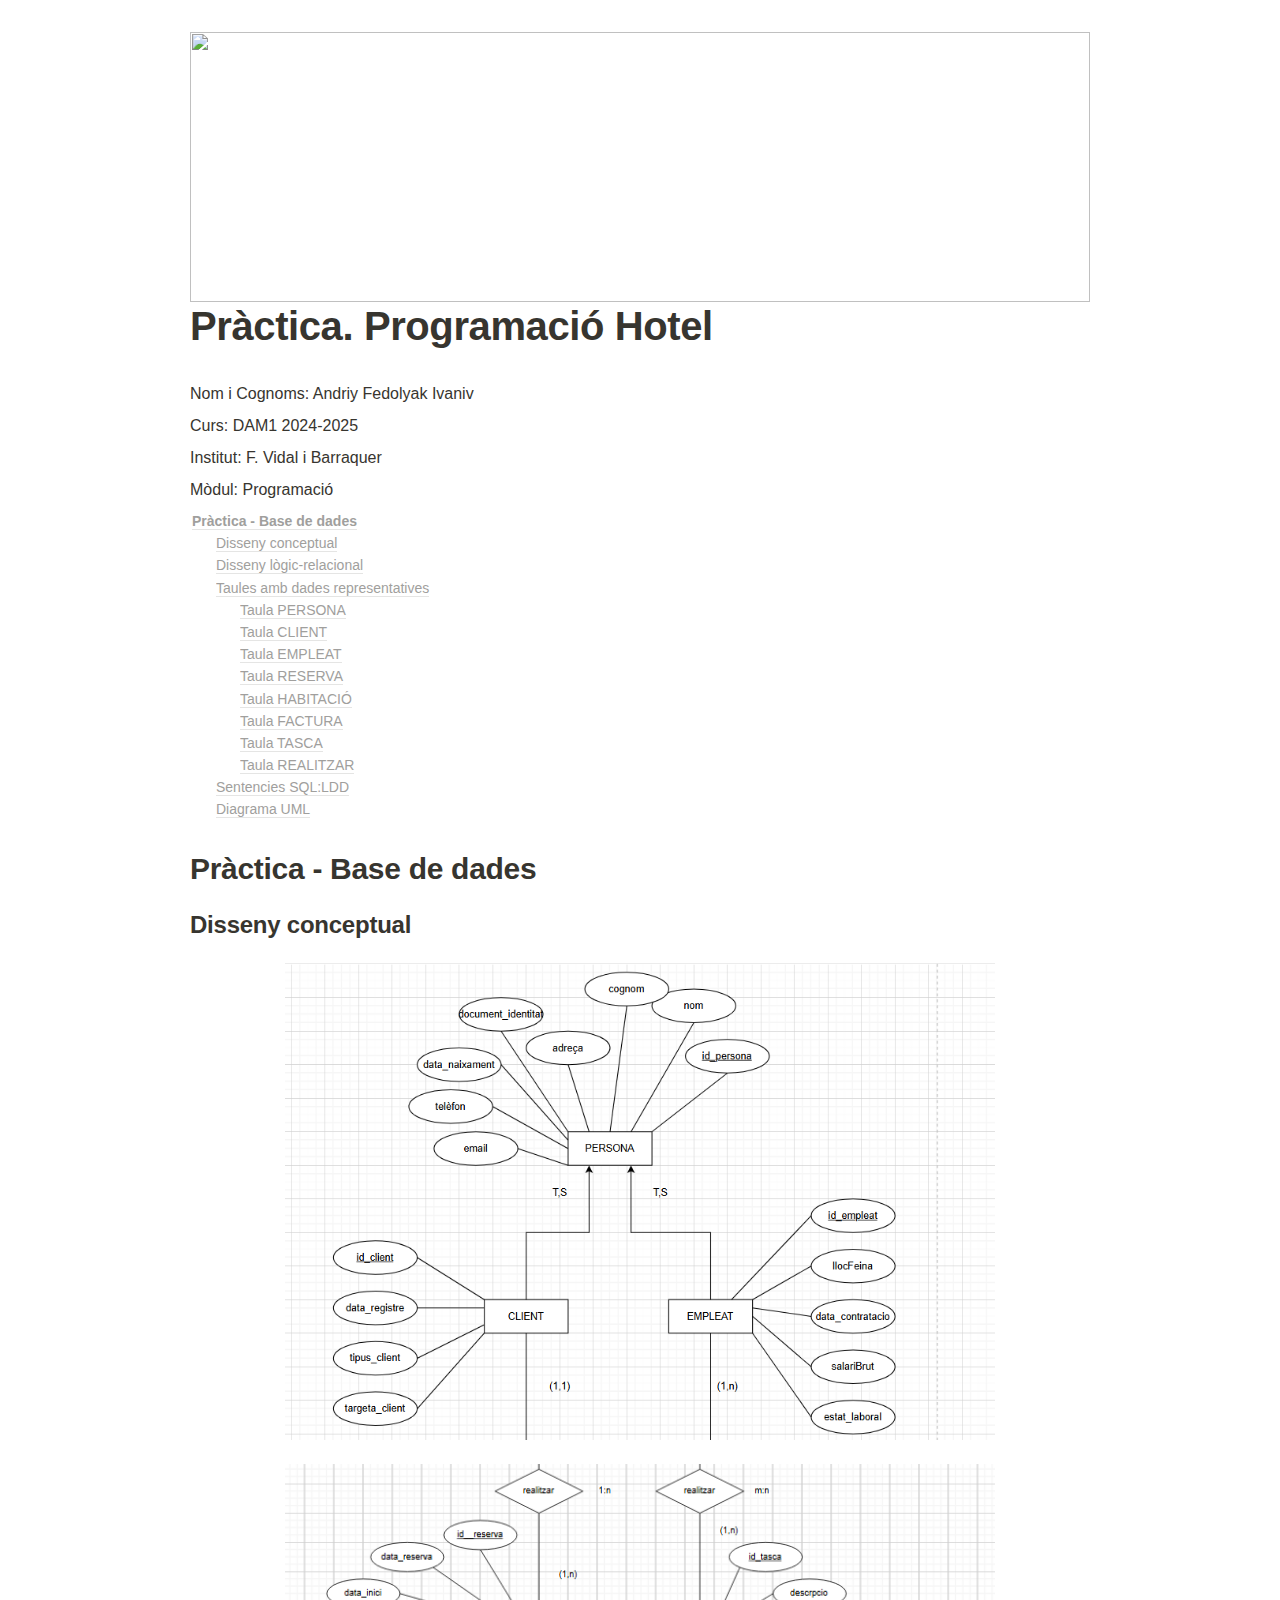
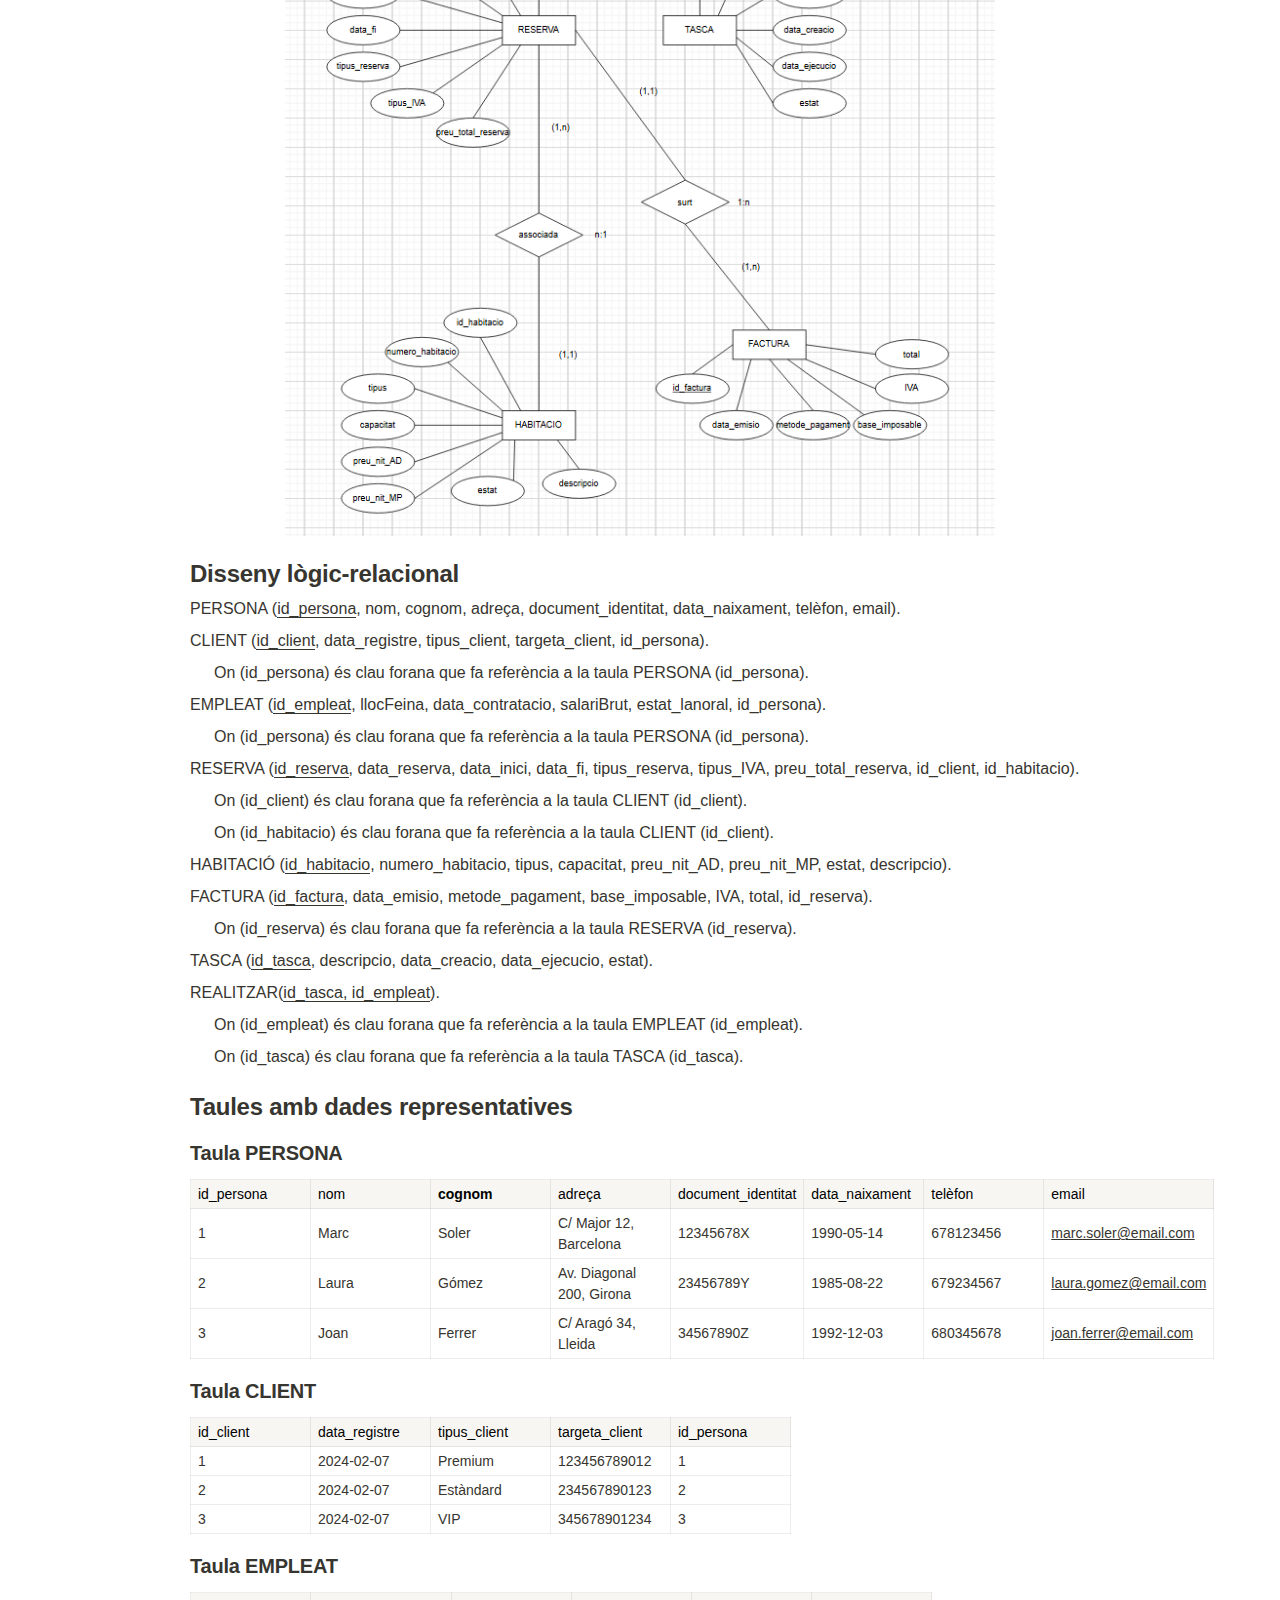
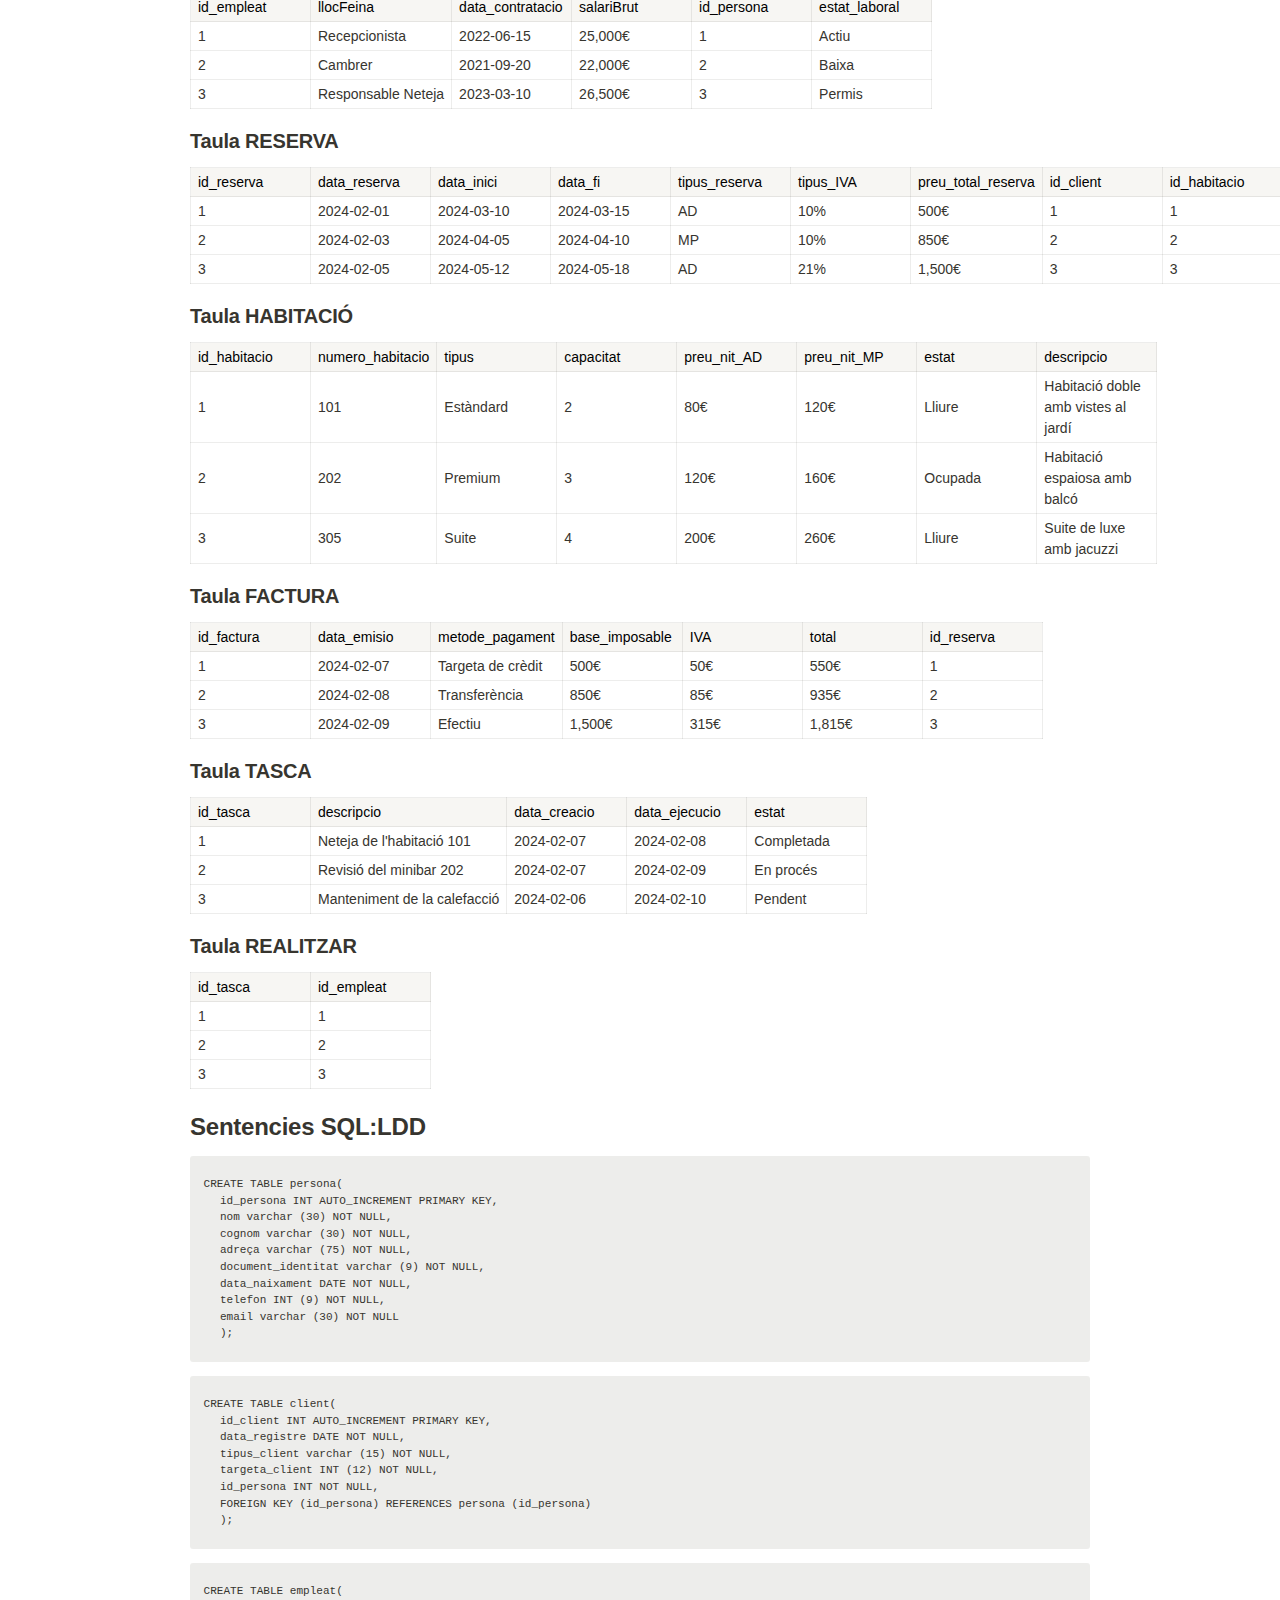
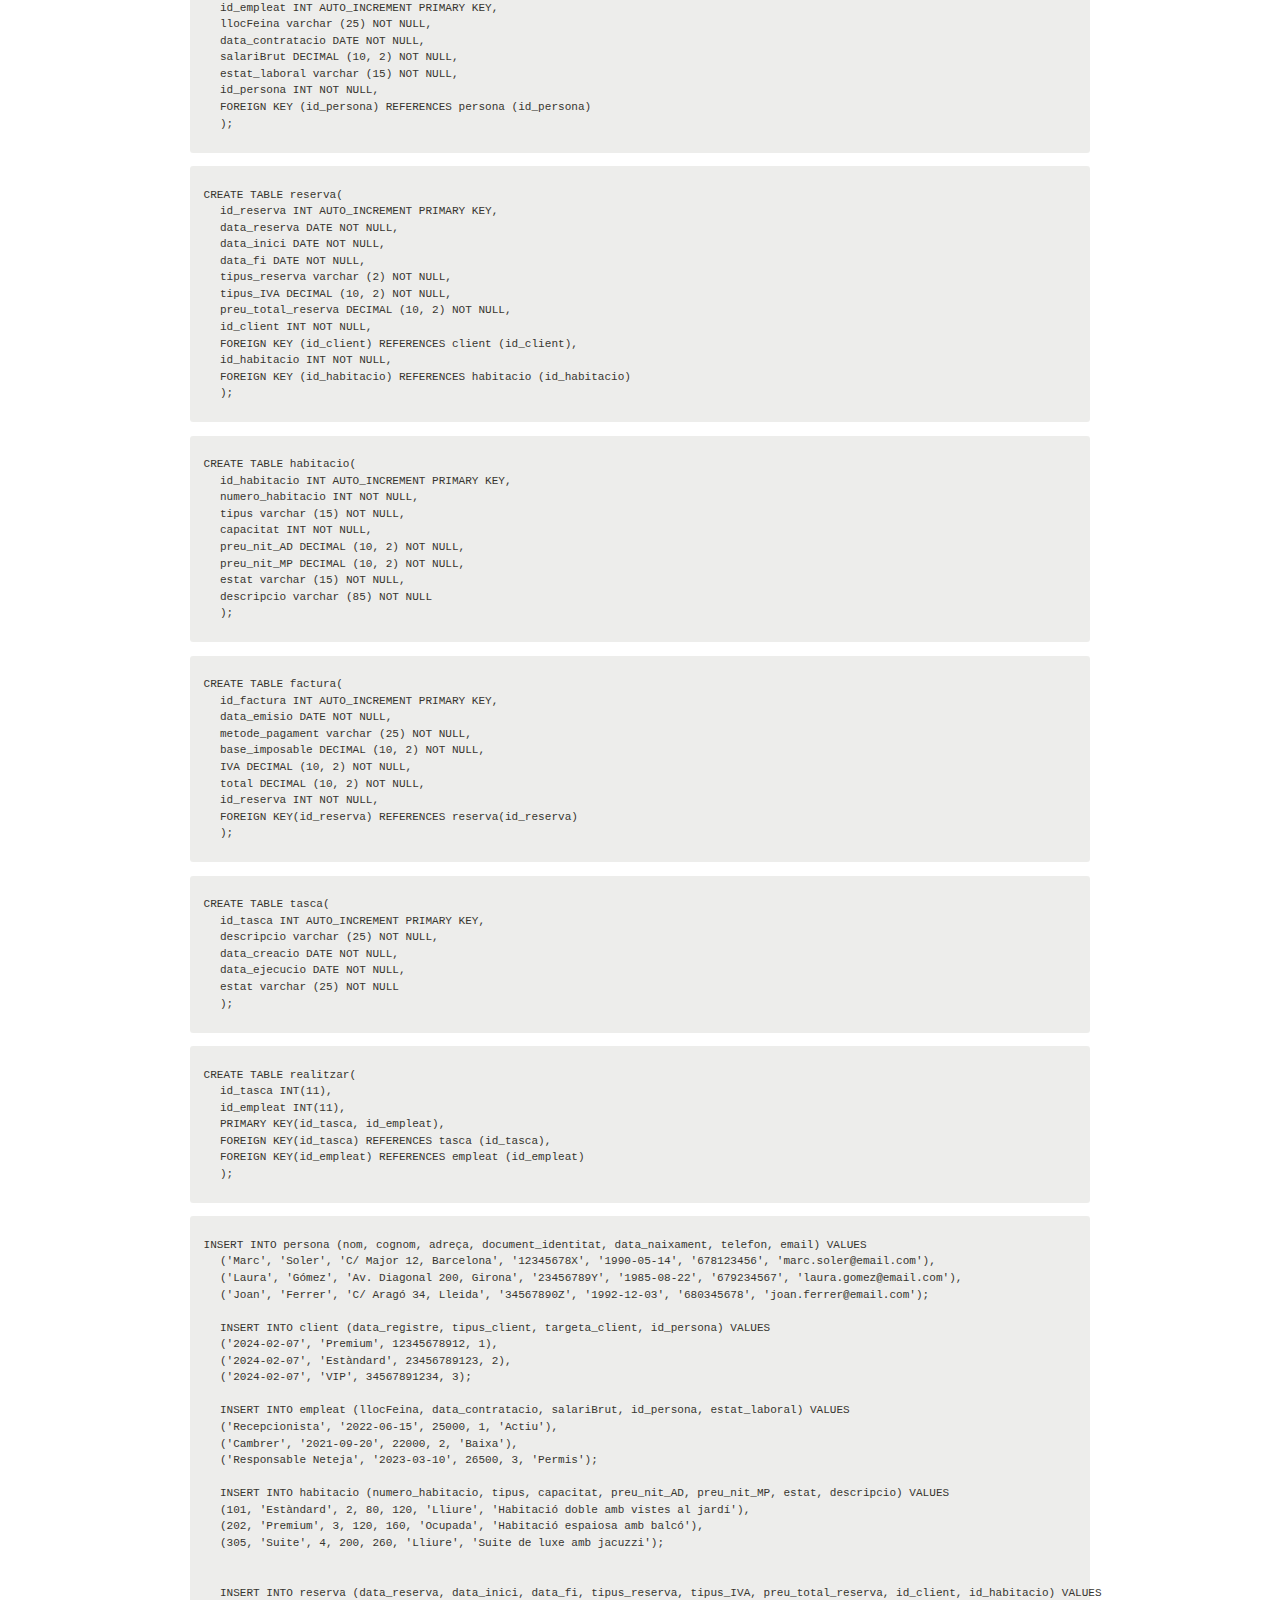
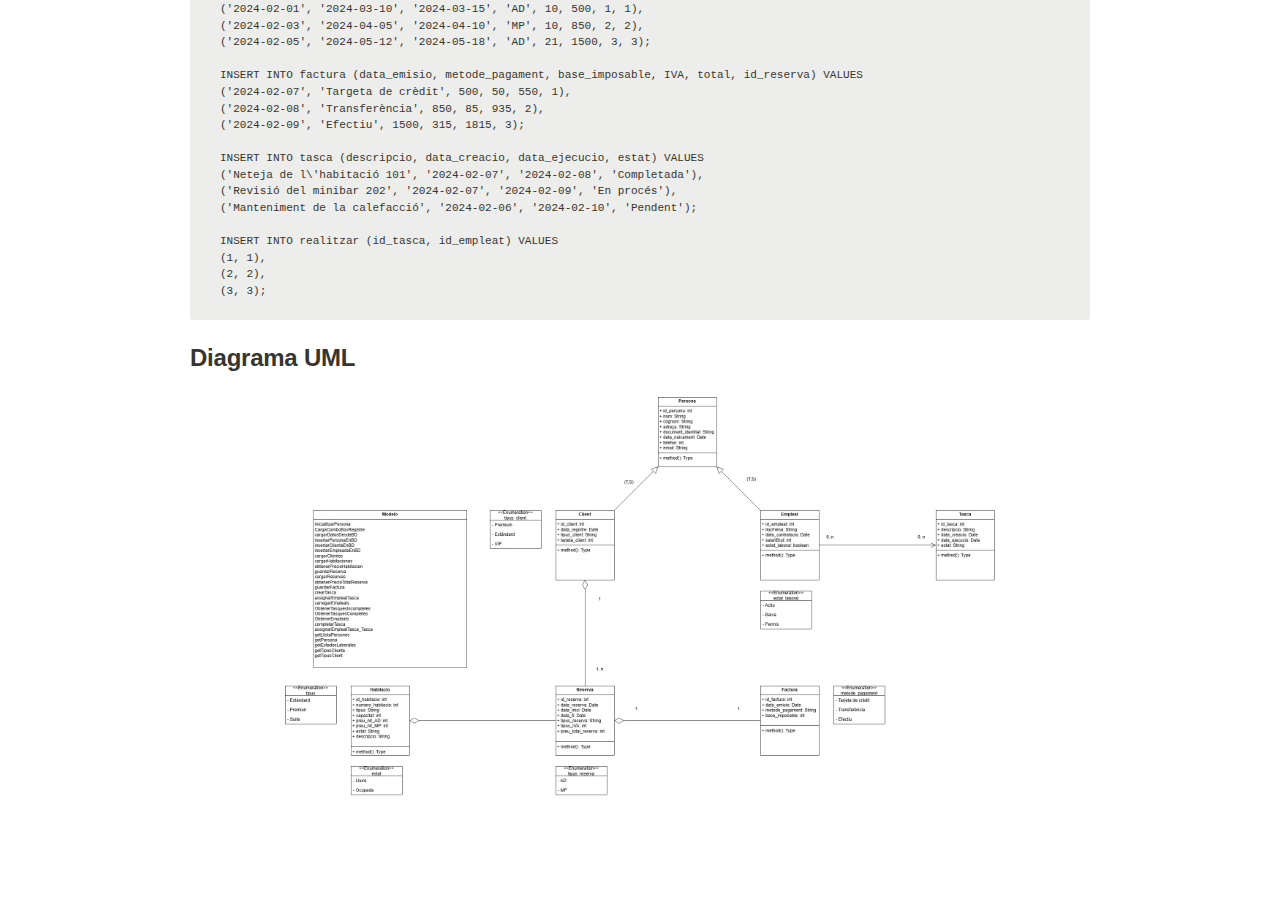
==== base_de_datos.html @ 5a4e7522 "Add files via upload" ====
<html><head><meta http-equiv="Content-Type" content="text/html; charset=utf-8"/><title>Pràctica. Programació Hotel</title><style>
	/* cspell:disable-file */
	/* webkit printing magic: print all background colors */
	html {
		-webkit-print-color-adjust: exact;
	}
	* {
		box-sizing: border-box;
		-webkit-print-color-adjust: exact;
	}
	
	html,
	body {
		margin: 0;
		padding: 0;
	}
	@media only screen {
		body {
			margin: 2em auto;
			max-width: 900px;
			color: rgb(55, 53, 47);
		}
	}
	
	body {
		line-height: 1.5;
		white-space: pre-wrap;
	}
	
	a,
	a.visited {
		color: inherit;
		text-decoration: underline;
	}
	
	.pdf-relative-link-path {
		font-size: 80%;
		color: #444;
	}
	
	h1,
	h2,
	h3 {
		letter-spacing: -0.01em;
		line-height: 1.2;
		font-weight: 600;
		margin-bottom: 0;
	}
	
	.page-title {
		font-size: 2.5rem;
		font-weight: 700;
		margin-top: 0;
		margin-bottom: 0.75em;
	}
	
	h1 {
		font-size: 1.875rem;
		margin-top: 1.875rem;
	}
	
	h2 {
		font-size: 1.5rem;
		margin-top: 1.5rem;
	}
	
	h3 {
		font-size: 1.25rem;
		margin-top: 1.25rem;
	}
	
	.source {
		border: 1px solid #ddd;
		border-radius: 3px;
		padding: 1.5em;
		word-break: break-all;
	}
	
	.callout {
		border-radius: 3px;
		padding: 1rem;
	}
	
	figure {
		margin: 1.25em 0;
		page-break-inside: avoid;
	}
	
	figcaption {
		opacity: 0.5;
		font-size: 85%;
		margin-top: 0.5em;
	}
	
	mark {
		background-color: transparent;
	}
	
	.indented {
		padding-left: 1.5em;
	}
	
	hr {
		background: transparent;
		display: block;
		width: 100%;
		height: 1px;
		visibility: visible;
		border: none;
		border-bottom: 1px solid rgba(55, 53, 47, 0.09);
	}
	
	img {
		max-width: 100%;
	}
	
	@media only print {
		img {
			max-height: 100vh;
			object-fit: contain;
		}
	}
	
	@page {
		margin: 1in;
	}
	
	.collection-content {
		font-size: 0.875rem;
	}
	
	.column-list {
		display: flex;
		justify-content: space-between;
	}
	
	.column {
		padding: 0 1em;
	}
	
	.column:first-child {
		padding-left: 0;
	}
	
	.column:last-child {
		padding-right: 0;
	}
	
	.table_of_contents-item {
		display: block;
		font-size: 0.875rem;
		line-height: 1.3;
		padding: 0.125rem;
	}
	
	.table_of_contents-indent-1 {
		margin-left: 1.5rem;
	}
	
	.table_of_contents-indent-2 {
		margin-left: 3rem;
	}
	
	.table_of_contents-indent-3 {
		margin-left: 4.5rem;
	}
	
	.table_of_contents-link {
		text-decoration: none;
		opacity: 0.7;
		border-bottom: 1px solid rgba(55, 53, 47, 0.18);
	}
	
	table,
	th,
	td {
		border: 1px solid rgba(55, 53, 47, 0.09);
		border-collapse: collapse;
	}
	
	table {
		border-left: none;
		border-right: none;
	}
	
	th,
	td {
		font-weight: normal;
		padding: 0.25em 0.5em;
		line-height: 1.5;
		min-height: 1.5em;
		text-align: left;
	}
	
	th {
		color: rgba(55, 53, 47, 0.6);
	}
	
	ol,
	ul {
		margin: 0;
		margin-block-start: 0.6em;
		margin-block-end: 0.6em;
	}
	
	li > ol:first-child,
	li > ul:first-child {
		margin-block-start: 0.6em;
	}
	
	ul > li {
		list-style: disc;
	}
	
	ul.to-do-list {
		padding-inline-start: 0;
	}
	
	ul.to-do-list > li {
		list-style: none;
	}
	
	.to-do-children-checked {
		text-decoration: line-through;
		opacity: 0.375;
	}
	
	ul.toggle > li {
		list-style: none;
	}
	
	ul {
		padding-inline-start: 1.7em;
	}
	
	ul > li {
		padding-left: 0.1em;
	}
	
	ol {
		padding-inline-start: 1.6em;
	}
	
	ol > li {
		padding-left: 0.2em;
	}
	
	.mono ol {
		padding-inline-start: 2em;
	}
	
	.mono ol > li {
		text-indent: -0.4em;
	}
	
	.toggle {
		padding-inline-start: 0em;
		list-style-type: none;
	}
	
	/* Indent toggle children */
	.toggle > li > details {
		padding-left: 1.7em;
	}
	
	.toggle > li > details > summary {
		margin-left: -1.1em;
	}
	
	.selected-value {
		display: inline-block;
		padding: 0 0.5em;
		background: rgba(206, 205, 202, 0.5);
		border-radius: 3px;
		margin-right: 0.5em;
		margin-top: 0.3em;
		margin-bottom: 0.3em;
		white-space: nowrap;
	}
	
	.collection-title {
		display: inline-block;
		margin-right: 1em;
	}
	
	.page-description {
		margin-bottom: 2em;
	}
	
	.simple-table {
		margin-top: 1em;
		font-size: 0.875rem;
		empty-cells: show;
	}
	.simple-table td {
		height: 29px;
		min-width: 120px;
	}
	
	.simple-table th {
		height: 29px;
		min-width: 120px;
	}
	
	.simple-table-header-color {
		background: rgb(247, 246, 243);
		color: black;
	}
	.simple-table-header {
		font-weight: 500;
	}
	
	time {
		opacity: 0.5;
	}
	
	.icon {
		display: inline-block;
		max-width: 1.2em;
		max-height: 1.2em;
		text-decoration: none;
		vertical-align: text-bottom;
		margin-right: 0.5em;
	}
	
	img.icon {
		border-radius: 3px;
	}
	
	.user-icon {
		width: 1.5em;
		height: 1.5em;
		border-radius: 100%;
		margin-right: 0.5rem;
	}
	
	.user-icon-inner {
		font-size: 0.8em;
	}
	
	.text-icon {
		border: 1px solid #000;
		text-align: center;
	}
	
	.page-cover-image {
		display: block;
		object-fit: cover;
		width: 100%;
		max-height: 30vh;
	}
	
	.page-header-icon {
		font-size: 3rem;
		margin-bottom: 1rem;
	}
	
	.page-header-icon-with-cover {
		margin-top: -0.72em;
		margin-left: 0.07em;
	}
	
	.page-header-icon img {
		border-radius: 3px;
	}
	
	.link-to-page {
		margin: 1em 0;
		padding: 0;
		border: none;
		font-weight: 500;
	}
	
	p > .user {
		opacity: 0.5;
	}
	
	td > .user,
	td > time {
		white-space: nowrap;
	}
	
	input[type="checkbox"] {
		transform: scale(1.5);
		margin-right: 0.6em;
		vertical-align: middle;
	}
	
	p {
		margin-top: 0.5em;
		margin-bottom: 0.5em;
	}
	
	.image {
		border: none;
		margin: 1.5em 0;
		padding: 0;
		border-radius: 0;
		text-align: center;
	}
	
	.code,
	code {
		background: rgba(135, 131, 120, 0.15);
		border-radius: 3px;
		padding: 0.2em 0.4em;
		border-radius: 3px;
		font-size: 85%;
		tab-size: 2;
	}
	
	code {
		color: #eb5757;
	}
	
	.code {
		padding: 1.5em 1em;
	}
	
	.code-wrap {
		white-space: pre-wrap;
		word-break: break-all;
	}
	
	.code > code {
		background: none;
		padding: 0;
		font-size: 100%;
		color: inherit;
	}
	
	blockquote {
		font-size: 1.25em;
		margin: 1em 0;
		padding-left: 1em;
		border-left: 3px solid rgb(55, 53, 47);
	}
	
	.bookmark {
		text-decoration: none;
		max-height: 8em;
		padding: 0;
		display: flex;
		width: 100%;
		align-items: stretch;
	}
	
	.bookmark-title {
		font-size: 0.85em;
		overflow: hidden;
		text-overflow: ellipsis;
		height: 1.75em;
		white-space: nowrap;
	}
	
	.bookmark-text {
		display: flex;
		flex-direction: column;
	}
	
	.bookmark-info {
		flex: 4 1 180px;
		padding: 12px 14px 14px;
		display: flex;
		flex-direction: column;
		justify-content: space-between;
	}
	
	.bookmark-image {
		width: 33%;
		flex: 1 1 180px;
		display: block;
		position: relative;
		object-fit: cover;
		border-radius: 1px;
	}
	
	.bookmark-description {
		color: rgba(55, 53, 47, 0.6);
		font-size: 0.75em;
		overflow: hidden;
		max-height: 4.5em;
		word-break: break-word;
	}
	
	.bookmark-href {
		font-size: 0.75em;
		margin-top: 0.25em;
	}
	
	.sans { font-family: ui-sans-serif, -apple-system, BlinkMacSystemFont, "Segoe UI Variable Display", "Segoe UI", Helvetica, "Apple Color Emoji", Arial, sans-serif, "Segoe UI Emoji", "Segoe UI Symbol"; }
	.code { font-family: "SFMono-Regular", Menlo, Consolas, "PT Mono", "Liberation Mono", Courier, monospace; }
	.serif { font-family: Lyon-Text, Georgia, ui-serif, serif; }
	.mono { font-family: iawriter-mono, Nitti, Menlo, Courier, monospace; }
	.pdf .sans { font-family: Inter, ui-sans-serif, -apple-system, BlinkMacSystemFont, "Segoe UI Variable Display", "Segoe UI", Helvetica, "Apple Color Emoji", Arial, sans-serif, "Segoe UI Emoji", "Segoe UI Symbol", 'Twemoji', 'Noto Color Emoji', 'Noto Sans CJK JP'; }
	.pdf:lang(zh-CN) .sans { font-family: Inter, ui-sans-serif, -apple-system, BlinkMacSystemFont, "Segoe UI Variable Display", "Segoe UI", Helvetica, "Apple Color Emoji", Arial, sans-serif, "Segoe UI Emoji", "Segoe UI Symbol", 'Twemoji', 'Noto Color Emoji', 'Noto Sans CJK SC'; }
	.pdf:lang(zh-TW) .sans { font-family: Inter, ui-sans-serif, -apple-system, BlinkMacSystemFont, "Segoe UI Variable Display", "Segoe UI", Helvetica, "Apple Color Emoji", Arial, sans-serif, "Segoe UI Emoji", "Segoe UI Symbol", 'Twemoji', 'Noto Color Emoji', 'Noto Sans CJK TC'; }
	.pdf:lang(ko-KR) .sans { font-family: Inter, ui-sans-serif, -apple-system, BlinkMacSystemFont, "Segoe UI Variable Display", "Segoe UI", Helvetica, "Apple Color Emoji", Arial, sans-serif, "Segoe UI Emoji", "Segoe UI Symbol", 'Twemoji', 'Noto Color Emoji', 'Noto Sans CJK KR'; }
	.pdf .code { font-family: Source Code Pro, "SFMono-Regular", Menlo, Consolas, "PT Mono", "Liberation Mono", Courier, monospace, 'Twemoji', 'Noto Color Emoji', 'Noto Sans Mono CJK JP'; }
	.pdf:lang(zh-CN) .code { font-family: Source Code Pro, "SFMono-Regular", Menlo, Consolas, "PT Mono", "Liberation Mono", Courier, monospace, 'Twemoji', 'Noto Color Emoji', 'Noto Sans Mono CJK SC'; }
	.pdf:lang(zh-TW) .code { font-family: Source Code Pro, "SFMono-Regular", Menlo, Consolas, "PT Mono", "Liberation Mono", Courier, monospace, 'Twemoji', 'Noto Color Emoji', 'Noto Sans Mono CJK TC'; }
	.pdf:lang(ko-KR) .code { font-family: Source Code Pro, "SFMono-Regular", Menlo, Consolas, "PT Mono", "Liberation Mono", Courier, monospace, 'Twemoji', 'Noto Color Emoji', 'Noto Sans Mono CJK KR'; }
	.pdf .serif { font-family: PT Serif, Lyon-Text, Georgia, ui-serif, serif, 'Twemoji', 'Noto Color Emoji', 'Noto Serif CJK JP'; }
	.pdf:lang(zh-CN) .serif { font-family: PT Serif, Lyon-Text, Georgia, ui-serif, serif, 'Twemoji', 'Noto Color Emoji', 'Noto Serif CJK SC'; }
	.pdf:lang(zh-TW) .serif { font-family: PT Serif, Lyon-Text, Georgia, ui-serif, serif, 'Twemoji', 'Noto Color Emoji', 'Noto Serif CJK TC'; }
	.pdf:lang(ko-KR) .serif { font-family: PT Serif, Lyon-Text, Georgia, ui-serif, serif, 'Twemoji', 'Noto Color Emoji', 'Noto Serif CJK KR'; }
	.pdf .mono { font-family: PT Mono, iawriter-mono, Nitti, Menlo, Courier, monospace, 'Twemoji', 'Noto Color Emoji', 'Noto Sans Mono CJK JP'; }
	.pdf:lang(zh-CN) .mono { font-family: PT Mono, iawriter-mono, Nitti, Menlo, Courier, monospace, 'Twemoji', 'Noto Color Emoji', 'Noto Sans Mono CJK SC'; }
	.pdf:lang(zh-TW) .mono { font-family: PT Mono, iawriter-mono, Nitti, Menlo, Courier, monospace, 'Twemoji', 'Noto Color Emoji', 'Noto Sans Mono CJK TC'; }
	.pdf:lang(ko-KR) .mono { font-family: PT Mono, iawriter-mono, Nitti, Menlo, Courier, monospace, 'Twemoji', 'Noto Color Emoji', 'Noto Sans Mono CJK KR'; }
	.highlight-default {
		color: rgba(55, 53, 47, 1);
	}
	.highlight-gray {
		color: rgba(120, 119, 116, 1);
		fill: rgba(120, 119, 116, 1);
	}
	.highlight-brown {
		color: rgba(159, 107, 83, 1);
		fill: rgba(159, 107, 83, 1);
	}
	.highlight-orange {
		color: rgba(217, 115, 13, 1);
		fill: rgba(217, 115, 13, 1);
	}
	.highlight-yellow {
		color: rgba(203, 145, 47, 1);
		fill: rgba(203, 145, 47, 1);
	}
	.highlight-teal {
		color: rgba(68, 131, 97, 1);
		fill: rgba(68, 131, 97, 1);
	}
	.highlight-blue {
		color: rgba(51, 126, 169, 1);
		fill: rgba(51, 126, 169, 1);
	}
	.highlight-purple {
		color: rgba(144, 101, 176, 1);
		fill: rgba(144, 101, 176, 1);
	}
	.highlight-pink {
		color: rgba(193, 76, 138, 1);
		fill: rgba(193, 76, 138, 1);
	}
	.highlight-red {
		color: rgba(212, 76, 71, 1);
		fill: rgba(212, 76, 71, 1);
	}
	.highlight-default_background {
		color: rgba(55, 53, 47, 1);
	}
	.highlight-gray_background {
		background: rgba(248, 248, 247, 1);
	}
	.highlight-brown_background {
		background: rgba(244, 238, 238, 1);
	}
	.highlight-orange_background {
		background: rgba(251, 236, 221, 1);
	}
	.highlight-yellow_background {
		background: rgba(251, 243, 219, 1);
	}
	.highlight-teal_background {
		background: rgba(237, 243, 236, 1);
	}
	.highlight-blue_background {
		background: rgba(231, 243, 248, 1);
	}
	.highlight-purple_background {
		background: rgba(248, 243, 252, 1);
	}
	.highlight-pink_background {
		background: rgba(252, 241, 246, 1);
	}
	.highlight-red_background {
		background: rgba(253, 235, 236, 1);
	}
	.block-color-default {
		color: inherit;
		fill: inherit;
	}
	.block-color-gray {
		color: rgba(120, 119, 116, 1);
		fill: rgba(120, 119, 116, 1);
	}
	.block-color-brown {
		color: rgba(159, 107, 83, 1);
		fill: rgba(159, 107, 83, 1);
	}
	.block-color-orange {
		color: rgba(217, 115, 13, 1);
		fill: rgba(217, 115, 13, 1);
	}
	.block-color-yellow {
		color: rgba(203, 145, 47, 1);
		fill: rgba(203, 145, 47, 1);
	}
	.block-color-teal {
		color: rgba(68, 131, 97, 1);
		fill: rgba(68, 131, 97, 1);
	}
	.block-color-blue {
		color: rgba(51, 126, 169, 1);
		fill: rgba(51, 126, 169, 1);
	}
	.block-color-purple {
		color: rgba(144, 101, 176, 1);
		fill: rgba(144, 101, 176, 1);
	}
	.block-color-pink {
		color: rgba(193, 76, 138, 1);
		fill: rgba(193, 76, 138, 1);
	}
	.block-color-red {
		color: rgba(212, 76, 71, 1);
		fill: rgba(212, 76, 71, 1);
	}
	.block-color-default_background {
		color: inherit;
		fill: inherit;
	}
	.block-color-gray_background {
		background: rgba(248, 248, 247, 1);
	}
	.block-color-brown_background {
		background: rgba(244, 238, 238, 1);
	}
	.block-color-orange_background {
		background: rgba(251, 236, 221, 1);
	}
	.block-color-yellow_background {
		background: rgba(251, 243, 219, 1);
	}
	.block-color-teal_background {
		background: rgba(237, 243, 236, 1);
	}
	.block-color-blue_background {
		background: rgba(231, 243, 248, 1);
	}
	.block-color-purple_background {
		background: rgba(248, 243, 252, 1);
	}
	.block-color-pink_background {
		background: rgba(252, 241, 246, 1);
	}
	.block-color-red_background {
		background: rgba(253, 235, 236, 1);
	}
	.select-value-color-uiBlue { background-color: undefined; }
	.select-value-color-pink { background-color: rgba(225, 136, 179, 0.27); }
	.select-value-color-purple { background-color: rgba(168, 129, 197, 0.27); }
	.select-value-color-green { background-color: rgba(123, 183, 129, 0.27); }
	.select-value-color-gray { background-color: rgba(84, 72, 49, 0.15); }
	.select-value-color-transparentGray { background-color: undefined; }
	.select-value-color-translucentGray { background-color: undefined; }
	.select-value-color-orange { background-color: rgba(224, 124, 57, 0.27); }
	.select-value-color-brown { background-color: rgba(210, 162, 141, 0.35); }
	.select-value-color-red { background-color: rgba(244, 171, 159, 0.4); }
	.select-value-color-yellow { background-color: rgba(236, 191, 66, 0.39); }
	.select-value-color-blue { background-color: rgba(93, 165, 206, 0.27); }
	.select-value-color-pageGlass { background-color: undefined; }
	.select-value-color-washGlass { background-color: undefined; }
	
	.checkbox {
		display: inline-flex;
		vertical-align: text-bottom;
		width: 16;
		height: 16;
		background-size: 16px;
		margin-left: 2px;
		margin-right: 5px;
	}
	
	.checkbox-on {
		background-image: url("data:image/svg+xml;charset=UTF-8,%3Csvg%20width%3D%2216%22%20height%3D%2216%22%20viewBox%3D%220%200%2016%2016%22%20fill%3D%22none%22%20xmlns%3D%22http%3A%2F%2Fwww.w3.org%2F2000%2Fsvg%22%3E%0A%3Crect%20width%3D%2216%22%20height%3D%2216%22%20fill%3D%22%2358A9D7%22%2F%3E%0A%3Cpath%20d%3D%22M6.71429%2012.2852L14%204.9995L12.7143%203.71436L6.71429%209.71378L3.28571%206.2831L2%207.57092L6.71429%2012.2852Z%22%20fill%3D%22white%22%2F%3E%0A%3C%2Fsvg%3E");
	}
	
	.checkbox-off {
		background-image: url("data:image/svg+xml;charset=UTF-8,%3Csvg%20width%3D%2216%22%20height%3D%2216%22%20viewBox%3D%220%200%2016%2016%22%20fill%3D%22none%22%20xmlns%3D%22http%3A%2F%2Fwww.w3.org%2F2000%2Fsvg%22%3E%0A%3Crect%20x%3D%220.75%22%20y%3D%220.75%22%20width%3D%2214.5%22%20height%3D%2214.5%22%20fill%3D%22white%22%20stroke%3D%22%2336352F%22%20stroke-width%3D%221.5%22%2F%3E%0A%3C%2Fsvg%3E");
	}
		
	</style></head><body><article id="191f67f9-10dd-80c9-80e9-e557eecad5ea" class="page sans"><header><img class="page-cover-image" src="https://www.notion.so/images/page-cover/nasa_ibm_type_704.jpg" style="object-position:center 19.999999999999996%"/><h1 class="page-title">Pràctica. Programació Hotel</h1><p class="page-description"></p></header><div class="page-body"><p id="191f67f9-10dd-80ec-a1b9-dc8ca9f727af" class="">Nom i Cognoms: Andriy Fedolyak Ivaniv</p><p id="191f67f9-10dd-8052-8975-c516fae73502" class="">Curs: DAM1 2024-2025</p><p id="191f67f9-10dd-8072-99db-e76a9c76e675" class="">Institut: F. Vidal i Barraquer</p><p id="191f67f9-10dd-802f-82a2-ff11a353d68e" class="">Mòdul: Programació</p><nav id="191f67f9-10dd-80eb-ae60-c68cd816d383" class="block-color-gray table_of_contents"><div class="table_of_contents-item table_of_contents-indent-0"><a class="table_of_contents-link" href="#191f67f9-10dd-8082-bf74-c17a1f0bf580"><strong>Pràctica - Base de dades</strong></a></div><div class="table_of_contents-item table_of_contents-indent-1"><a class="table_of_contents-link" href="#191f67f9-10dd-8014-8e64-e1c2dbbc9f1c">Disseny conceptual</a></div><div class="table_of_contents-item table_of_contents-indent-1"><a class="table_of_contents-link" href="#191f67f9-10dd-80c9-84ef-c8554681137f">Disseny lògic-relacional</a></div><div class="table_of_contents-item table_of_contents-indent-1"><a class="table_of_contents-link" href="#193f67f9-10dd-806b-9efc-e6a5280e26ef">Taules amb dades representatives</a></div><div class="table_of_contents-item table_of_contents-indent-2"><a class="table_of_contents-link" href="#193f67f9-10dd-805a-9cb9-f4ada5ecda33">Taula PERSONA</a></div><div class="table_of_contents-item table_of_contents-indent-2"><a class="table_of_contents-link" href="#193f67f9-10dd-8048-afa8-e1785406a251">Taula CLIENT</a></div><div class="table_of_contents-item table_of_contents-indent-2"><a class="table_of_contents-link" href="#193f67f9-10dd-80aa-a3d4-c42b41d0d554">Taula EMPLEAT</a></div><div class="table_of_contents-item table_of_contents-indent-2"><a class="table_of_contents-link" href="#193f67f9-10dd-8036-be04-df2b5287f9da">Taula RESERVA</a></div><div class="table_of_contents-item table_of_contents-indent-2"><a class="table_of_contents-link" href="#193f67f9-10dd-805e-acc1-f2a4a95225eb">Taula HABITACIÓ</a></div><div class="table_of_contents-item table_of_contents-indent-2"><a class="table_of_contents-link" href="#193f67f9-10dd-807a-a006-f21ef490238f">Taula FACTURA</a></div><div class="table_of_contents-item table_of_contents-indent-2"><a class="table_of_contents-link" href="#193f67f9-10dd-805f-ad29-c98bbd437bfb">Taula TASCA</a></div><div class="table_of_contents-item table_of_contents-indent-2"><a class="table_of_contents-link" href="#193f67f9-10dd-80ef-94b5-ec0d43068b6a">Taula REALITZAR</a></div><div class="table_of_contents-item table_of_contents-indent-1"><a class="table_of_contents-link" href="#193f67f9-10dd-802e-9ab8-ef089d8dfed0">Sentencies SQL:LDD</a></div><div class="table_of_contents-item table_of_contents-indent-1"><a class="table_of_contents-link" href="#19ff67f9-10dd-8081-9334-d8f6221fcd66">Diagrama UML</a></div></nav><h1 id="191f67f9-10dd-8082-bf74-c17a1f0bf580" class=""><strong>Pràctica - Base de dades</strong></h1><h2 id="191f67f9-10dd-8014-8e64-e1c2dbbc9f1c" class="">Disseny conceptual</h2><figure id="191f67f9-10dd-80b9-845a-e2de2bfe7c66" class="image"><a href="image.png"><img style="width:709.9861450195312px" src="image.png"/></a></figure><figure id="1b2f67f9-10dd-8070-a7ec-db8315d640d8" class="image"><a href="image%201.png"><img style="width:709.9861450195312px" src="image%201.png"/></a></figure><h2 id="191f67f9-10dd-80c9-84ef-c8554681137f" class="">Disseny lògic-relacional</h2><p id="191f67f9-10dd-8036-8893-eee8e166e92b" class="">PERSONA (<span style="border-bottom:0.05em solid">id_persona</span>, nom, cognom, adreça, document_identitat, data_naixament, telèfon, email).</p><p id="191f67f9-10dd-8035-b365-fb6884c6095f" class="">CLIENT (<span style="border-bottom:0.05em solid">id_client</span>, data_registre, tipus_client, targeta_client, id_persona).<div class="indented"><p id="191f67f9-10dd-8080-9bca-d73af7e433e9" class="">On (id_persona) és clau forana que fa referència a la taula PERSONA (id_persona).</p></div></p><p id="191f67f9-10dd-8045-816d-cfe04d35c45f" class="">EMPLEAT (<span style="border-bottom:0.05em solid">id_empleat</span>, llocFeina, data_contratacio, salariBrut, estat_lanoral, id_persona).<div class="indented"><p id="191f67f9-10dd-8071-8517-ee54156f7355" class="">On (id_persona) és clau forana que fa referència a la taula PERSONA (id_persona).</p></div></p><p id="191f67f9-10dd-8060-bdd1-cb0969d2e6fe" class="">RESERVA (<span style="border-bottom:0.05em solid">id_reserva</span>, data_reserva, data_inici, data_fi, tipus_reserva, tipus_IVA, preu_total_reserva, id_client, id_habitacio).<div class="indented"><p id="191f67f9-10dd-80df-b079-effce7e33234" class="">On (id_client) és clau forana que fa referència a la taula CLIENT (id_client).</p><p id="191f67f9-10dd-8065-a9b8-fc574f8a5dec" class="">On (id_habitacio) és clau forana que fa referència a la taula CLIENT (id_client).</p></div></p><p id="191f67f9-10dd-8042-88d8-fb7610769cb8" class="">HABITACIÓ (<span style="border-bottom:0.05em solid">id_habitacio</span>, numero_habitacio, tipus, capacitat, preu_nit_AD, preu_nit_MP, estat, descripcio).</p><p id="191f67f9-10dd-8001-9323-fd35f01de676" class="">FACTURA (<span style="border-bottom:0.05em solid">id_factura</span>, data_emisio, metode_pagament, base_imposable, IVA, total, id_reserva).<div class="indented"><p id="1b2f67f9-10dd-8004-b8c4-f8024414195f" class="">On (id_reserva) és clau forana que fa referència a la taula RESERVA (id_reserva).</p></div></p><p id="191f67f9-10dd-8045-9e91-d555ae50c1c0" class="">TASCA (<span style="border-bottom:0.05em solid">id_tasca</span>, descripcio, data_creacio, data_ejecucio, estat).</p><p id="191f67f9-10dd-80d6-8c16-c8861ff65185" class="">REALITZAR(<span style="border-bottom:0.05em solid">id_tasca, id_empleat</span>).<div class="indented"><p id="191f67f9-10dd-8006-b645-c15abeb87f37" class="">On (id_empleat) és clau forana que fa referència a la taula EMPLEAT (id_empleat).</p><p id="191f67f9-10dd-8029-ba1e-d2d3022d54c7" class="">On (id_tasca) és clau forana que fa referència a la taula TASCA (id_tasca).</p></div></p><h2 id="193f67f9-10dd-806b-9efc-e6a5280e26ef" class="">Taules amb dades representatives</h2><h3 id="193f67f9-10dd-805a-9cb9-f4ada5ecda33" class="">Taula PERSONA</h3><table id="193f67f9-10dd-80a3-a75e-df80952bcd55" class="simple-table"><thead class="simple-table-header"><tr id="193f67f9-10dd-8010-bd9d-dd43f92eb300"><th id="r\CY" class="simple-table-header-color simple-table-header"> id_persona</th><th id="lkN:" class="simple-table-header-color simple-table-header">nom</th><th id="Mr[A" class="simple-table-header-color simple-table-header"><strong>cognom</strong></th><th id="MMgQ" class="simple-table-header-color simple-table-header">adreça</th><th id="lmxy" class="simple-table-header-color simple-table-header">document_identitat</th><th id="UpfG" class="simple-table-header-color simple-table-header">data_naixament</th><th id="JqCZ" class="simple-table-header-color simple-table-header">telèfon</th><th id="soB}" class="simple-table-header-color simple-table-header">email</th></tr></thead><tbody><tr id="193f67f9-10dd-8059-b8fa-f9286c65f138"><td id="r\CY" class="">1</td><td id="lkN:" class="">Marc</td><td id="Mr[A" class="">Soler</td><td id="MMgQ" class="">C/ Major 12, Barcelona</td><td id="lmxy" class="">12345678X</td><td id="UpfG" class="">1990-05-14</td><td id="JqCZ" class="">678123456</td><td id="soB}" class=""><a href="mailto:marc.soler@email.com">marc.soler@email.com</a></td></tr><tr id="193f67f9-10dd-8013-b8ca-d54f15caa3df"><td id="r\CY" class="">2</td><td id="lkN:" class="">Laura</td><td id="Mr[A" class="">Gómez</td><td id="MMgQ" class="">Av. Diagonal 200, Girona</td><td id="lmxy" class="">23456789Y</td><td id="UpfG" class="">1985-08-22</td><td id="JqCZ" class="">679234567</td><td id="soB}" class=""><a href="mailto:laura.gomez@email.com">laura.gomez@email.com</a></td></tr><tr id="193f67f9-10dd-80c5-a82a-f6e03ea9a8d0"><td id="r\CY" class="">3</td><td id="lkN:" class="">Joan</td><td id="Mr[A" class="">Ferrer</td><td id="MMgQ" class="">C/ Aragó 34, Lleida</td><td id="lmxy" class="">34567890Z</td><td id="UpfG" class="">1992-12-03</td><td id="JqCZ" class="">680345678</td><td id="soB}" class=""><a href="mailto:joan.ferrer@email.com">joan.ferrer@email.com</a></td></tr></tbody></table><h3 id="193f67f9-10dd-8048-afa8-e1785406a251" class="">Taula CLIENT</h3><table id="193f67f9-10dd-8003-8c6d-f61865c639da" class="simple-table"><thead class="simple-table-header"><tr id="193f67f9-10dd-8023-8d56-ed7690a24c23"><th id="r\CY" class="simple-table-header-color simple-table-header"> id_client</th><th id="lkN:" class="simple-table-header-color simple-table-header">data_registre</th><th id="Mr[A" class="simple-table-header-color simple-table-header">tipus_client</th><th id="MMgQ" class="simple-table-header-color simple-table-header">targeta_client</th><th id="lmxy" class="simple-table-header-color simple-table-header"> id_persona</th></tr></thead><tbody><tr id="193f67f9-10dd-8047-99f4-f561b395db1b"><td id="r\CY" class="">1</td><td id="lkN:" class="">2024-02-07</td><td id="Mr[A" class="">Premium</td><td id="MMgQ" class="">123456789012</td><td id="lmxy" class="">1</td></tr><tr id="193f67f9-10dd-80ee-a47c-fb7989220c62"><td id="r\CY" class="">2</td><td id="lkN:" class="">2024-02-07</td><td id="Mr[A" class="">Estàndard</td><td id="MMgQ" class="">234567890123</td><td id="lmxy" class="">2</td></tr><tr id="193f67f9-10dd-8064-b718-e1b0f2f63817"><td id="r\CY" class="">3</td><td id="lkN:" class="">2024-02-07</td><td id="Mr[A" class="">VIP</td><td id="MMgQ" class="">345678901234</td><td id="lmxy" class="">3</td></tr></tbody></table><h3 id="193f67f9-10dd-80aa-a3d4-c42b41d0d554" class="">Taula EMPLEAT</h3><table id="193f67f9-10dd-8071-b3b4-da9ba18a99f0" class="simple-table"><thead class="simple-table-header"><tr id="193f67f9-10dd-80fd-bf85-cccae23b3f60"><th id="r\CY" class="simple-table-header-color simple-table-header"> id_empleat</th><th id="lkN:" class="simple-table-header-color simple-table-header">llocFeina</th><th id="Mr[A" class="simple-table-header-color simple-table-header">data_contratacio</th><th id="MMgQ" class="simple-table-header-color simple-table-header">salariBrut</th><th id="UpfG" class="simple-table-header-color simple-table-header"> id_persona</th><th id="|I_P" class="simple-table-header-color simple-table-header">estat_laboral</th></tr></thead><tbody><tr id="193f67f9-10dd-80b0-9339-c57c653c2a53"><td id="r\CY" class="">1</td><td id="lkN:" class="">Recepcionista</td><td id="Mr[A" class="">2022-06-15</td><td id="MMgQ" class="">25,000€</td><td id="UpfG" class="">1</td><td id="|I_P" class="">Actiu</td></tr><tr id="193f67f9-10dd-80be-9693-de61d4d1d678"><td id="r\CY" class="">2</td><td id="lkN:" class="">Cambrer</td><td id="Mr[A" class="">2021-09-20</td><td id="MMgQ" class="">22,000€</td><td id="UpfG" class="">2</td><td id="|I_P" class="">Baixa</td></tr><tr id="193f67f9-10dd-80a8-99a5-ffc82eb752c0"><td id="r\CY" class="">3</td><td id="lkN:" class="">Responsable Neteja</td><td id="Mr[A" class="">2023-03-10</td><td id="MMgQ" class="">26,500€</td><td id="UpfG" class="">3</td><td id="|I_P" class="">Permis</td></tr></tbody></table><h3 id="193f67f9-10dd-8036-be04-df2b5287f9da" class="">Taula RESERVA</h3><table id="193f67f9-10dd-8007-bab7-e69479a27200" class="simple-table"><thead class="simple-table-header"><tr id="193f67f9-10dd-804a-94b5-c707b236912b"><th id="r\CY" class="simple-table-header-color simple-table-header"> id_reserva</th><th id="lkN:" class="simple-table-header-color simple-table-header">data_reserva</th><th id="Mr[A" class="simple-table-header-color simple-table-header">data_inici</th><th id="MMgQ" class="simple-table-header-color simple-table-header">data_fi</th><th id="lmxy" class="simple-table-header-color simple-table-header">tipus_reserva</th><th id="UpfG" class="simple-table-header-color simple-table-header">tipus_IVA</th><th id="JqCZ" class="simple-table-header-color simple-table-header">preu_total_reserva</th><th id="soB}" class="simple-table-header-color simple-table-header"> id_client</th><th id="Fpv?" class="simple-table-header-color simple-table-header"> id_habitacio</th></tr></thead><tbody><tr id="193f67f9-10dd-802b-af35-f9b8c9802e0f"><td id="r\CY" class="">1</td><td id="lkN:" class="">2024-02-01</td><td id="Mr[A" class="">2024-03-10</td><td id="MMgQ" class="">2024-03-15</td><td id="lmxy" class="">AD</td><td id="UpfG" class="">10%</td><td id="JqCZ" class="">500€</td><td id="soB}" class="">1</td><td id="Fpv?" class="">1</td></tr><tr id="193f67f9-10dd-8091-995e-dbf75c391f2d"><td id="r\CY" class="">2</td><td id="lkN:" class="">2024-02-03</td><td id="Mr[A" class="">2024-04-05</td><td id="MMgQ" class="">2024-04-10</td><td id="lmxy" class="">MP</td><td id="UpfG" class="">10%</td><td id="JqCZ" class="">850€</td><td id="soB}" class="">2</td><td id="Fpv?" class="">2</td></tr><tr id="193f67f9-10dd-80ec-9170-d9d5032587b6"><td id="r\CY" class="">3</td><td id="lkN:" class="">2024-02-05</td><td id="Mr[A" class="">2024-05-12</td><td id="MMgQ" class="">2024-05-18</td><td id="lmxy" class="">AD</td><td id="UpfG" class="">21%</td><td id="JqCZ" class="">1,500€</td><td id="soB}" class="">3</td><td id="Fpv?" class="">3</td></tr></tbody></table><h3 id="193f67f9-10dd-805e-acc1-f2a4a95225eb" class="">Taula HABITACIÓ</h3><table id="193f67f9-10dd-8056-ae47-fc683db37a83" class="simple-table"><thead class="simple-table-header"><tr id="193f67f9-10dd-809e-945b-d2a0511be5e5"><th id="r\CY" class="simple-table-header-color simple-table-header"> id_habitacio</th><th id="lkN:" class="simple-table-header-color simple-table-header">numero_habitacio</th><th id="Mr[A" class="simple-table-header-color simple-table-header">tipus</th><th id="MMgQ" class="simple-table-header-color simple-table-header">capacitat</th><th id="lmxy" class="simple-table-header-color simple-table-header">preu_nit_AD</th><th id="UpfG" class="simple-table-header-color simple-table-header">preu_nit_MP</th><th id="PMXV" class="simple-table-header-color simple-table-header">estat</th><th id="K:@}" class="simple-table-header-color simple-table-header">descripcio</th></tr></thead><tbody><tr id="193f67f9-10dd-8066-aebd-e363e0eb3e04"><td id="r\CY" class="">1</td><td id="lkN:" class="">101</td><td id="Mr[A" class="">Estàndard</td><td id="MMgQ" class="">2</td><td id="lmxy" class="">80€</td><td id="UpfG" class="">120€</td><td id="PMXV" class="">Lliure</td><td id="K:@}" class="">Habitació doble amb vistes al jardí</td></tr><tr id="193f67f9-10dd-8058-819d-d92b49ba911b"><td id="r\CY" class="">2</td><td id="lkN:" class="">202</td><td id="Mr[A" class="">Premium</td><td id="MMgQ" class="">3</td><td id="lmxy" class="">120€</td><td id="UpfG" class="">160€</td><td id="PMXV" class="">Ocupada</td><td id="K:@}" class="">Habitació espaiosa amb balcó</td></tr><tr id="193f67f9-10dd-8087-be2d-eea08165b436"><td id="r\CY" class="">3</td><td id="lkN:" class="">305</td><td id="Mr[A" class="">Suite</td><td id="MMgQ" class="">4</td><td id="lmxy" class="">200€</td><td id="UpfG" class="">260€</td><td id="PMXV" class="">Lliure</td><td id="K:@}" class="">Suite de luxe amb jacuzzi</td></tr></tbody></table><h3 id="193f67f9-10dd-807a-a006-f21ef490238f" class="">Taula FACTURA</h3><table id="193f67f9-10dd-8058-81d7-e184f5b8f9b1" class="simple-table"><thead class="simple-table-header"><tr id="193f67f9-10dd-8053-94fa-e31d28c5b5b7"><th id="r\CY" class="simple-table-header-color simple-table-header"> id_factura</th><th id="lkN:" class="simple-table-header-color simple-table-header">data_emisio</th><th id="Mr[A" class="simple-table-header-color simple-table-header">metode_pagament</th><th id="MMgQ" class="simple-table-header-color simple-table-header">base_imposable</th><th id="lmxy" class="simple-table-header-color simple-table-header">IVA</th><th id="UpfG" class="simple-table-header-color simple-table-header">total</th><th id="ZYA:" class="simple-table-header-color simple-table-header">id_reserva</th></tr></thead><tbody><tr id="193f67f9-10dd-80ce-9a6a-f34518344596"><td id="r\CY" class="">1</td><td id="lkN:" class="">2024-02-07</td><td id="Mr[A" class="">Targeta de crèdit</td><td id="MMgQ" class="">500€</td><td id="lmxy" class="">50€</td><td id="UpfG" class="">550€</td><td id="ZYA:" class="">1</td></tr><tr id="193f67f9-10dd-8089-b68c-e29e87525cf0"><td id="r\CY" class="">2</td><td id="lkN:" class="">2024-02-08</td><td id="Mr[A" class="">Transferència</td><td id="MMgQ" class="">850€</td><td id="lmxy" class="">85€</td><td id="UpfG" class="">935€</td><td id="ZYA:" class="">2</td></tr><tr id="193f67f9-10dd-803a-b421-e181b467e499"><td id="r\CY" class="">3</td><td id="lkN:" class="">2024-02-09</td><td id="Mr[A" class="">Efectiu</td><td id="MMgQ" class="">1,500€</td><td id="lmxy" class="">315€</td><td id="UpfG" class="">1,815€</td><td id="ZYA:" class="">3</td></tr></tbody></table><h3 id="193f67f9-10dd-805f-ad29-c98bbd437bfb" class="">Taula TASCA</h3><table id="193f67f9-10dd-8009-a5e1-f7de85f6d7ed" class="simple-table"><thead class="simple-table-header"><tr id="193f67f9-10dd-803b-8907-f044ba58a3fe"><th id="r\CY" class="simple-table-header-color simple-table-header"> id_tasca</th><th id="lkN:" class="simple-table-header-color simple-table-header">descripcio</th><th id="Mr[A" class="simple-table-header-color simple-table-header">data_creacio</th><th id="MMgQ" class="simple-table-header-color simple-table-header">data_ejecucio</th><th id="lmxy" class="simple-table-header-color simple-table-header">estat</th></tr></thead><tbody><tr id="193f67f9-10dd-8045-a820-d1758f1c368c"><td id="r\CY" class="">1</td><td id="lkN:" class="">Neteja de l&#x27;habitació 101</td><td id="Mr[A" class="">2024-02-07</td><td id="MMgQ" class="">2024-02-08</td><td id="lmxy" class="">Completada</td></tr><tr id="193f67f9-10dd-8092-b7e4-f0bddf83adda"><td id="r\CY" class="">2</td><td id="lkN:" class="">Revisió del minibar 202</td><td id="Mr[A" class="">2024-02-07</td><td id="MMgQ" class="">2024-02-09</td><td id="lmxy" class="">En procés</td></tr><tr id="193f67f9-10dd-806e-b63f-c47b34bffa31"><td id="r\CY" class="">3</td><td id="lkN:" class="">Manteniment de la calefacció</td><td id="Mr[A" class="">2024-02-06</td><td id="MMgQ" class="">2024-02-10</td><td id="lmxy" class="">Pendent</td></tr></tbody></table><h3 id="193f67f9-10dd-80ef-94b5-ec0d43068b6a" class="">Taula REALITZAR</h3><table id="193f67f9-10dd-8070-8528-d238e7203e58" class="simple-table"><thead class="simple-table-header"><tr id="193f67f9-10dd-805b-84cc-c6b6cef76e28"><th id="r\CY" class="simple-table-header-color simple-table-header"> id_tasca</th><th id="lkN:" class="simple-table-header-color simple-table-header"> id_empleat</th></tr></thead><tbody><tr id="193f67f9-10dd-800a-862e-ffee2019d8cc"><td id="r\CY" class="">1</td><td id="lkN:" class="">1</td></tr><tr id="193f67f9-10dd-805f-b38e-c2ccb48f2716"><td id="r\CY" class="">2</td><td id="lkN:" class="">2</td></tr><tr id="193f67f9-10dd-8025-a5d5-da60a1dce888"><td id="r\CY" class="">3</td><td id="lkN:" class="">3</td></tr></tbody></table><h2 id="193f67f9-10dd-802e-9ab8-ef089d8dfed0" class="">Sentencies SQL:LDD</h2><script src="https://cdnjs.cloudflare.com/ajax/libs/prism/1.29.0/prism.min.js" integrity="sha512-7Z9J3l1+EYfeaPKcGXu3MS/7T+w19WtKQY/n+xzmw4hZhJ9tyYmcUS+4QqAlzhicE5LAfMQSF3iFTK9bQdTxXg==" crossorigin="anonymous" referrerPolicy="no-referrer"></script><link rel="stylesheet" href="https://cdnjs.cloudflare.com/ajax/libs/prism/1.29.0/themes/prism.min.css" integrity="sha512-tN7Ec6zAFaVSG3TpNAKtk4DOHNpSwKHxxrsiw4GHKESGPs5njn/0sMCUMl2svV4wo4BK/rCP7juYz+zx+l6oeQ==" crossorigin="anonymous" referrerPolicy="no-referrer"/><pre id="193f67f9-10dd-806a-9405-c665b5351635" class="code"><code class="language-SQL">CREATE TABLE persona(
	id_persona INT AUTO_INCREMENT PRIMARY KEY,
	nom varchar (30) NOT NULL,
	cognom varchar (30) NOT NULL,
	adreça varchar (75) NOT NULL,
	document_identitat varchar (9) NOT NULL,
	data_naixament DATE NOT NULL,
	telefon INT (9) NOT NULL,
	email varchar (30) NOT NULL
	);</code></pre><script src="https://cdnjs.cloudflare.com/ajax/libs/prism/1.29.0/prism.min.js" integrity="sha512-7Z9J3l1+EYfeaPKcGXu3MS/7T+w19WtKQY/n+xzmw4hZhJ9tyYmcUS+4QqAlzhicE5LAfMQSF3iFTK9bQdTxXg==" crossorigin="anonymous" referrerPolicy="no-referrer"></script><link rel="stylesheet" href="https://cdnjs.cloudflare.com/ajax/libs/prism/1.29.0/themes/prism.min.css" integrity="sha512-tN7Ec6zAFaVSG3TpNAKtk4DOHNpSwKHxxrsiw4GHKESGPs5njn/0sMCUMl2svV4wo4BK/rCP7juYz+zx+l6oeQ==" crossorigin="anonymous" referrerPolicy="no-referrer"/><pre id="193f67f9-10dd-80bf-9f3b-e00286f411d1" class="code"><code class="language-SQL">CREATE TABLE client(
	id_client INT AUTO_INCREMENT PRIMARY KEY,
	data_registre DATE NOT NULL,
	tipus_client varchar (15) NOT NULL,
	targeta_client INT (12) NOT NULL,
	id_persona INT NOT NULL,
	FOREIGN KEY (id_persona) REFERENCES persona (id_persona)
	);</code></pre><script src="https://cdnjs.cloudflare.com/ajax/libs/prism/1.29.0/prism.min.js" integrity="sha512-7Z9J3l1+EYfeaPKcGXu3MS/7T+w19WtKQY/n+xzmw4hZhJ9tyYmcUS+4QqAlzhicE5LAfMQSF3iFTK9bQdTxXg==" crossorigin="anonymous" referrerPolicy="no-referrer"></script><link rel="stylesheet" href="https://cdnjs.cloudflare.com/ajax/libs/prism/1.29.0/themes/prism.min.css" integrity="sha512-tN7Ec6zAFaVSG3TpNAKtk4DOHNpSwKHxxrsiw4GHKESGPs5njn/0sMCUMl2svV4wo4BK/rCP7juYz+zx+l6oeQ==" crossorigin="anonymous" referrerPolicy="no-referrer"/><pre id="193f67f9-10dd-809e-9789-ff79af0b6c43" class="code"><code class="language-SQL">CREATE TABLE empleat(
	id_empleat INT AUTO_INCREMENT PRIMARY KEY,
	llocFeina varchar (25) NOT NULL,
	data_contratacio DATE NOT NULL,
	salariBrut DECIMAL (10, 2) NOT NULL,
	estat_laboral varchar (15) NOT NULL,
	id_persona INT NOT NULL,
	FOREIGN KEY (id_persona) REFERENCES persona (id_persona)
	);</code></pre><script src="https://cdnjs.cloudflare.com/ajax/libs/prism/1.29.0/prism.min.js" integrity="sha512-7Z9J3l1+EYfeaPKcGXu3MS/7T+w19WtKQY/n+xzmw4hZhJ9tyYmcUS+4QqAlzhicE5LAfMQSF3iFTK9bQdTxXg==" crossorigin="anonymous" referrerPolicy="no-referrer"></script><link rel="stylesheet" href="https://cdnjs.cloudflare.com/ajax/libs/prism/1.29.0/themes/prism.min.css" integrity="sha512-tN7Ec6zAFaVSG3TpNAKtk4DOHNpSwKHxxrsiw4GHKESGPs5njn/0sMCUMl2svV4wo4BK/rCP7juYz+zx+l6oeQ==" crossorigin="anonymous" referrerPolicy="no-referrer"/><pre id="193f67f9-10dd-80b4-a894-eab64a3b7b81" class="code"><code class="language-SQL">CREATE TABLE reserva(
	id_reserva INT AUTO_INCREMENT PRIMARY KEY,
	data_reserva DATE NOT NULL,
	data_inici DATE NOT NULL,
	data_fi DATE NOT NULL,
	tipus_reserva varchar (2) NOT NULL,
	tipus_IVA DECIMAL (10, 2) NOT NULL,
	preu_total_reserva DECIMAL (10, 2) NOT NULL,
	id_client INT NOT NULL,
	FOREIGN KEY (id_client) REFERENCES client (id_client),
	id_habitacio INT NOT NULL,
	FOREIGN KEY (id_habitacio) REFERENCES habitacio (id_habitacio)
	);</code></pre><script src="https://cdnjs.cloudflare.com/ajax/libs/prism/1.29.0/prism.min.js" integrity="sha512-7Z9J3l1+EYfeaPKcGXu3MS/7T+w19WtKQY/n+xzmw4hZhJ9tyYmcUS+4QqAlzhicE5LAfMQSF3iFTK9bQdTxXg==" crossorigin="anonymous" referrerPolicy="no-referrer"></script><link rel="stylesheet" href="https://cdnjs.cloudflare.com/ajax/libs/prism/1.29.0/themes/prism.min.css" integrity="sha512-tN7Ec6zAFaVSG3TpNAKtk4DOHNpSwKHxxrsiw4GHKESGPs5njn/0sMCUMl2svV4wo4BK/rCP7juYz+zx+l6oeQ==" crossorigin="anonymous" referrerPolicy="no-referrer"/><pre id="193f67f9-10dd-804b-b0ce-e1f4df0a324a" class="code"><code class="language-SQL">CREATE TABLE habitacio(
	id_habitacio INT AUTO_INCREMENT PRIMARY KEY,
	numero_habitacio INT NOT NULL,
	tipus varchar (15) NOT NULL,
	capacitat INT NOT NULL,
	preu_nit_AD DECIMAL (10, 2) NOT NULL,
	preu_nit_MP DECIMAL (10, 2) NOT NULL,
	estat varchar (15) NOT NULL,
	descripcio varchar (85) NOT NULL
	);</code></pre><script src="https://cdnjs.cloudflare.com/ajax/libs/prism/1.29.0/prism.min.js" integrity="sha512-7Z9J3l1+EYfeaPKcGXu3MS/7T+w19WtKQY/n+xzmw4hZhJ9tyYmcUS+4QqAlzhicE5LAfMQSF3iFTK9bQdTxXg==" crossorigin="anonymous" referrerPolicy="no-referrer"></script><link rel="stylesheet" href="https://cdnjs.cloudflare.com/ajax/libs/prism/1.29.0/themes/prism.min.css" integrity="sha512-tN7Ec6zAFaVSG3TpNAKtk4DOHNpSwKHxxrsiw4GHKESGPs5njn/0sMCUMl2svV4wo4BK/rCP7juYz+zx+l6oeQ==" crossorigin="anonymous" referrerPolicy="no-referrer"/><pre id="193f67f9-10dd-80ac-82c4-c826d2e7b70f" class="code"><code class="language-SQL">CREATE TABLE factura(
	id_factura INT AUTO_INCREMENT PRIMARY KEY,
	data_emisio DATE NOT NULL,
	metode_pagament varchar (25) NOT NULL,
	base_imposable DECIMAL (10, 2) NOT NULL,
	IVA DECIMAL (10, 2) NOT NULL,
	total DECIMAL (10, 2) NOT NULL,
	id_reserva INT NOT NULL,
	FOREIGN KEY(id_reserva) REFERENCES reserva(id_reserva)
	);</code></pre><script src="https://cdnjs.cloudflare.com/ajax/libs/prism/1.29.0/prism.min.js" integrity="sha512-7Z9J3l1+EYfeaPKcGXu3MS/7T+w19WtKQY/n+xzmw4hZhJ9tyYmcUS+4QqAlzhicE5LAfMQSF3iFTK9bQdTxXg==" crossorigin="anonymous" referrerPolicy="no-referrer"></script><link rel="stylesheet" href="https://cdnjs.cloudflare.com/ajax/libs/prism/1.29.0/themes/prism.min.css" integrity="sha512-tN7Ec6zAFaVSG3TpNAKtk4DOHNpSwKHxxrsiw4GHKESGPs5njn/0sMCUMl2svV4wo4BK/rCP7juYz+zx+l6oeQ==" crossorigin="anonymous" referrerPolicy="no-referrer"/><pre id="193f67f9-10dd-804c-9669-f0b5426c0794" class="code"><code class="language-SQL">CREATE TABLE tasca(
	id_tasca INT AUTO_INCREMENT PRIMARY KEY,
	descripcio varchar (25) NOT NULL,
	data_creacio DATE NOT NULL,
	data_ejecucio DATE NOT NULL,
	estat varchar (25) NOT NULL
	);</code></pre><script src="https://cdnjs.cloudflare.com/ajax/libs/prism/1.29.0/prism.min.js" integrity="sha512-7Z9J3l1+EYfeaPKcGXu3MS/7T+w19WtKQY/n+xzmw4hZhJ9tyYmcUS+4QqAlzhicE5LAfMQSF3iFTK9bQdTxXg==" crossorigin="anonymous" referrerPolicy="no-referrer"></script><link rel="stylesheet" href="https://cdnjs.cloudflare.com/ajax/libs/prism/1.29.0/themes/prism.min.css" integrity="sha512-tN7Ec6zAFaVSG3TpNAKtk4DOHNpSwKHxxrsiw4GHKESGPs5njn/0sMCUMl2svV4wo4BK/rCP7juYz+zx+l6oeQ==" crossorigin="anonymous" referrerPolicy="no-referrer"/><pre id="193f67f9-10dd-8033-bf91-d862efe59d1f" class="code"><code class="language-SQL">CREATE TABLE realitzar(
	id_tasca INT(11),
	id_empleat INT(11),
	PRIMARY KEY(id_tasca, id_empleat),
	FOREIGN KEY(id_tasca) REFERENCES tasca (id_tasca),
	FOREIGN KEY(id_empleat) REFERENCES empleat (id_empleat)
	);</code></pre><script src="https://cdnjs.cloudflare.com/ajax/libs/prism/1.29.0/prism.min.js" integrity="sha512-7Z9J3l1+EYfeaPKcGXu3MS/7T+w19WtKQY/n+xzmw4hZhJ9tyYmcUS+4QqAlzhicE5LAfMQSF3iFTK9bQdTxXg==" crossorigin="anonymous" referrerPolicy="no-referrer"></script><link rel="stylesheet" href="https://cdnjs.cloudflare.com/ajax/libs/prism/1.29.0/themes/prism.min.css" integrity="sha512-tN7Ec6zAFaVSG3TpNAKtk4DOHNpSwKHxxrsiw4GHKESGPs5njn/0sMCUMl2svV4wo4BK/rCP7juYz+zx+l6oeQ==" crossorigin="anonymous" referrerPolicy="no-referrer"/><pre id="19cf67f9-10dd-807a-af55-c76a4c53ac83" class="code"><code class="language-SQL">INSERT INTO persona (nom, cognom, adreça, document_identitat, data_naixament, telefon, email) VALUES
	(&#x27;Marc&#x27;, &#x27;Soler&#x27;, &#x27;C/ Major 12, Barcelona&#x27;, &#x27;12345678X&#x27;, &#x27;1990-05-14&#x27;, &#x27;678123456&#x27;, &#x27;marc.soler@email.com&#x27;),
	(&#x27;Laura&#x27;, &#x27;Gómez&#x27;, &#x27;Av. Diagonal 200, Girona&#x27;, &#x27;23456789Y&#x27;, &#x27;1985-08-22&#x27;, &#x27;679234567&#x27;, &#x27;laura.gomez@email.com&#x27;),
	(&#x27;Joan&#x27;, &#x27;Ferrer&#x27;, &#x27;C/ Aragó 34, Lleida&#x27;, &#x27;34567890Z&#x27;, &#x27;1992-12-03&#x27;, &#x27;680345678&#x27;, &#x27;joan.ferrer@email.com&#x27;);
	
	INSERT INTO client (data_registre, tipus_client, targeta_client, id_persona) VALUES
	(&#x27;2024-02-07&#x27;, &#x27;Premium&#x27;, 12345678912, 1),
	(&#x27;2024-02-07&#x27;, &#x27;Estàndard&#x27;, 23456789123, 2),
	(&#x27;2024-02-07&#x27;, &#x27;VIP&#x27;, 34567891234, 3);
	
	INSERT INTO empleat (llocFeina, data_contratacio, salariBrut, id_persona, estat_laboral) VALUES
	(&#x27;Recepcionista&#x27;, &#x27;2022-06-15&#x27;, 25000, 1, &#x27;Actiu&#x27;),
	(&#x27;Cambrer&#x27;, &#x27;2021-09-20&#x27;, 22000, 2, &#x27;Baixa&#x27;),
	(&#x27;Responsable Neteja&#x27;, &#x27;2023-03-10&#x27;, 26500, 3, &#x27;Permis&#x27;);
	
	INSERT INTO habitacio (numero_habitacio, tipus, capacitat, preu_nit_AD, preu_nit_MP, estat, descripcio) VALUES
	(101, &#x27;Estàndard&#x27;, 2, 80, 120, &#x27;Lliure&#x27;, &#x27;Habitació doble amb vistes al jardí&#x27;),
	(202, &#x27;Premium&#x27;, 3, 120, 160, &#x27;Ocupada&#x27;, &#x27;Habitació espaiosa amb balcó&#x27;),
	(305, &#x27;Suite&#x27;, 4, 200, 260, &#x27;Lliure&#x27;, &#x27;Suite de luxe amb jacuzzi&#x27;);
	
	
	INSERT INTO reserva (data_reserva, data_inici, data_fi, tipus_reserva, tipus_IVA, preu_total_reserva, id_client, id_habitacio) VALUES
	(&#x27;2024-02-01&#x27;, &#x27;2024-03-10&#x27;, &#x27;2024-03-15&#x27;, &#x27;AD&#x27;, 10, 500, 1, 1),
	(&#x27;2024-02-03&#x27;, &#x27;2024-04-05&#x27;, &#x27;2024-04-10&#x27;, &#x27;MP&#x27;, 10, 850, 2, 2),
	(&#x27;2024-02-05&#x27;, &#x27;2024-05-12&#x27;, &#x27;2024-05-18&#x27;, &#x27;AD&#x27;, 21, 1500, 3, 3);
	
	INSERT INTO factura (data_emisio, metode_pagament, base_imposable, IVA, total, id_reserva) VALUES
	(&#x27;2024-02-07&#x27;, &#x27;Targeta de crèdit&#x27;, 500, 50, 550, 1),
	(&#x27;2024-02-08&#x27;, &#x27;Transferència&#x27;, 850, 85, 935, 2),
	(&#x27;2024-02-09&#x27;, &#x27;Efectiu&#x27;, 1500, 315, 1815, 3);
	
	INSERT INTO tasca (descripcio, data_creacio, data_ejecucio, estat) VALUES
	(&#x27;Neteja de l\&#x27;habitació 101&#x27;, &#x27;2024-02-07&#x27;, &#x27;2024-02-08&#x27;, &#x27;Completada&#x27;),
	(&#x27;Revisió del minibar 202&#x27;, &#x27;2024-02-07&#x27;, &#x27;2024-02-09&#x27;, &#x27;En procés&#x27;),
	(&#x27;Manteniment de la calefacció&#x27;, &#x27;2024-02-06&#x27;, &#x27;2024-02-10&#x27;, &#x27;Pendent&#x27;);
	
	INSERT INTO realitzar (id_tasca, id_empleat) VALUES
	(1, 1),
	(2, 2),
	(3, 3);</code></pre><h2 id="19ff67f9-10dd-8081-9334-d8f6221fcd66" class="">Diagrama UML</h2><figure id="1b6f67f9-10dd-80cc-a84f-f74756632831" class="image"><a href="UML_HOTEL_(1).jpg"><img style="width:709.9861450195312px" src="UML_HOTEL_(1).jpg"/></a></figure><p id="1a0f67f9-10dd-80b9-b92e-f3292722f68f" class="">
	</p></div></article><span class="sans" style="font-size:14px;padding-top:2em"></span></body></html>
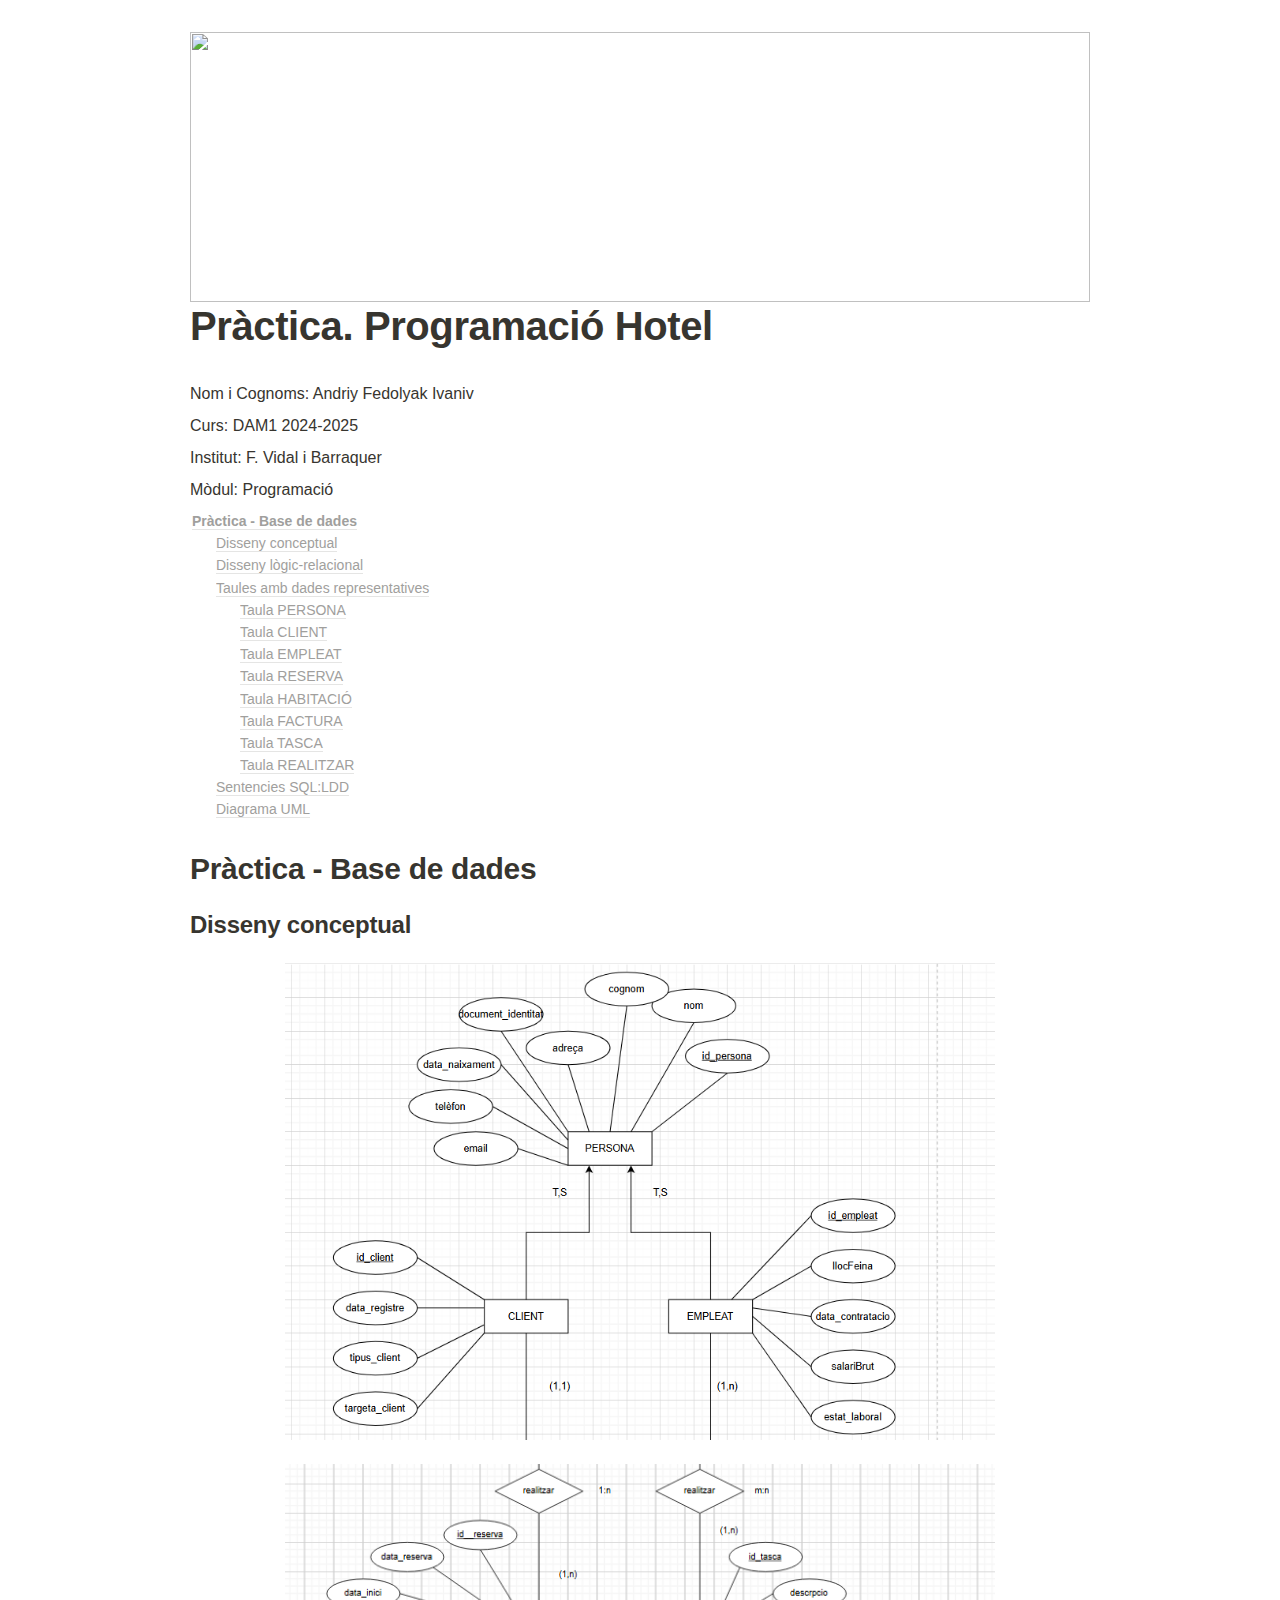
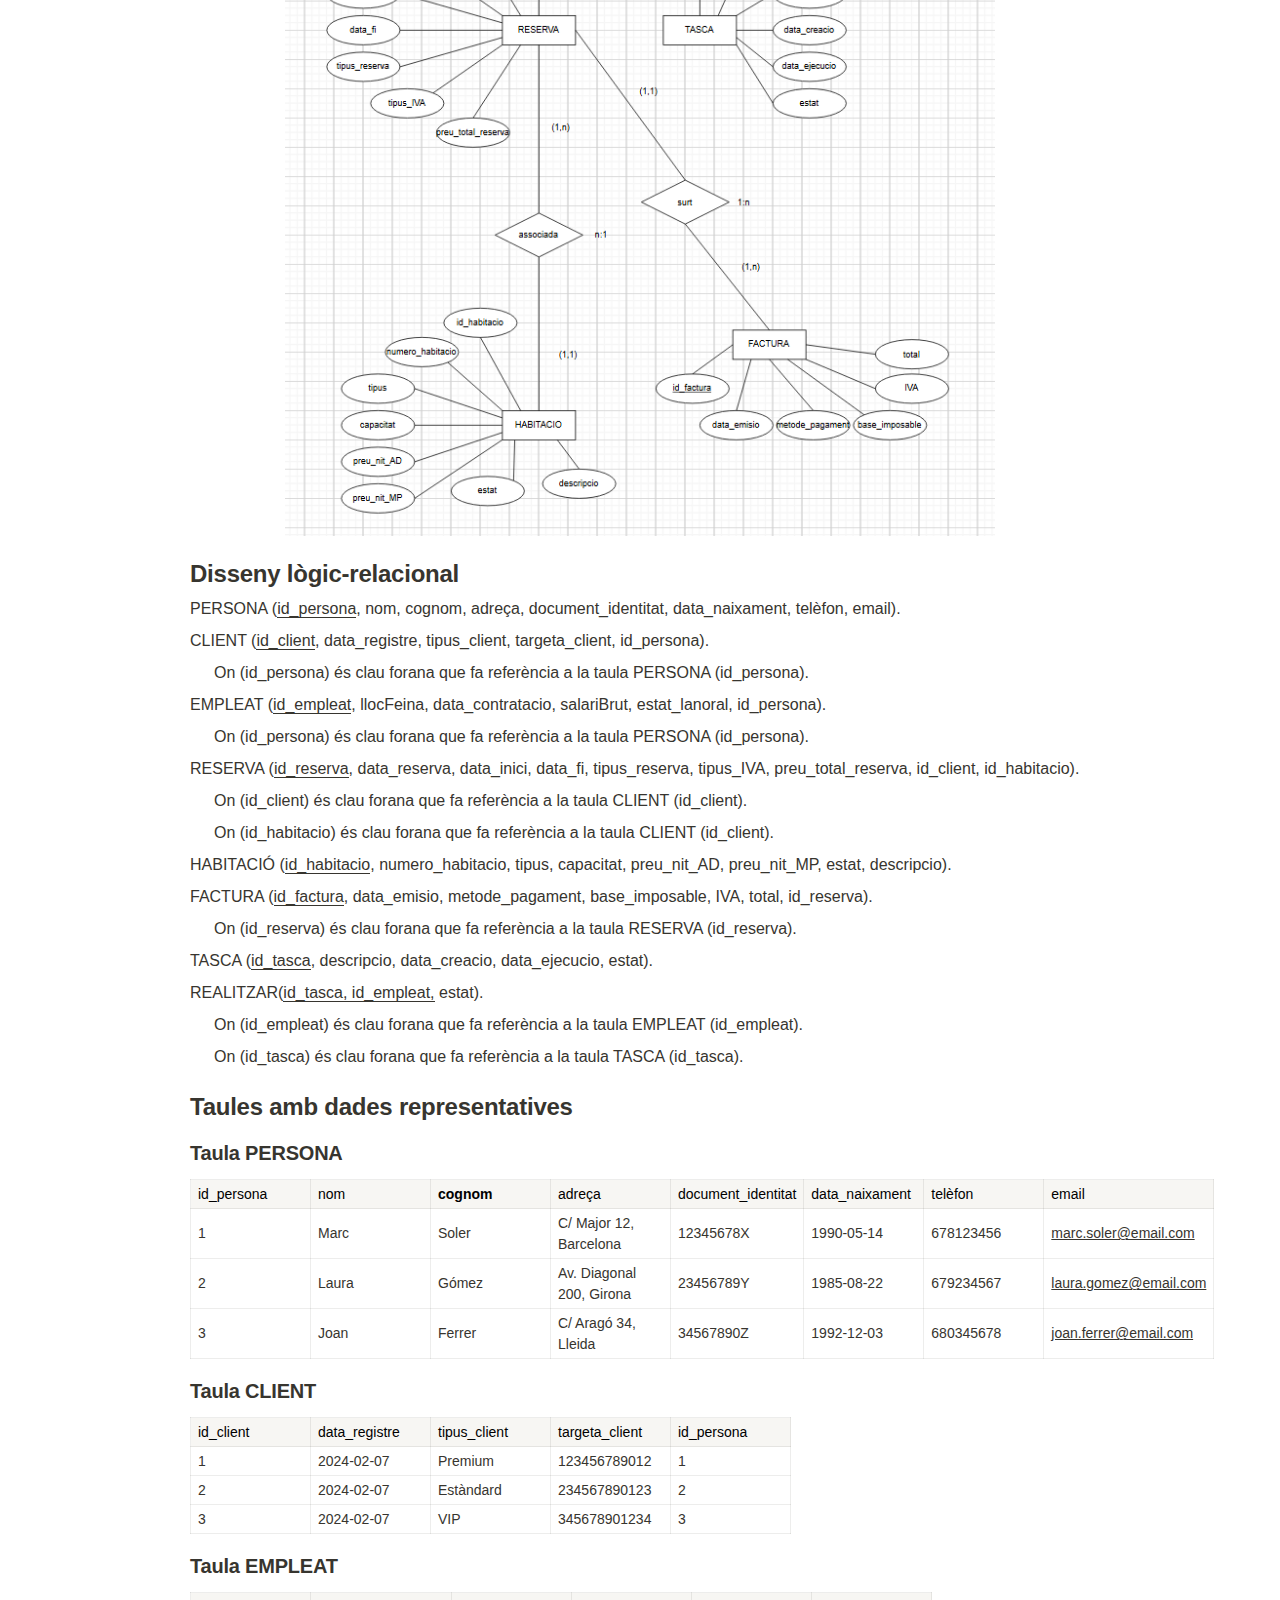
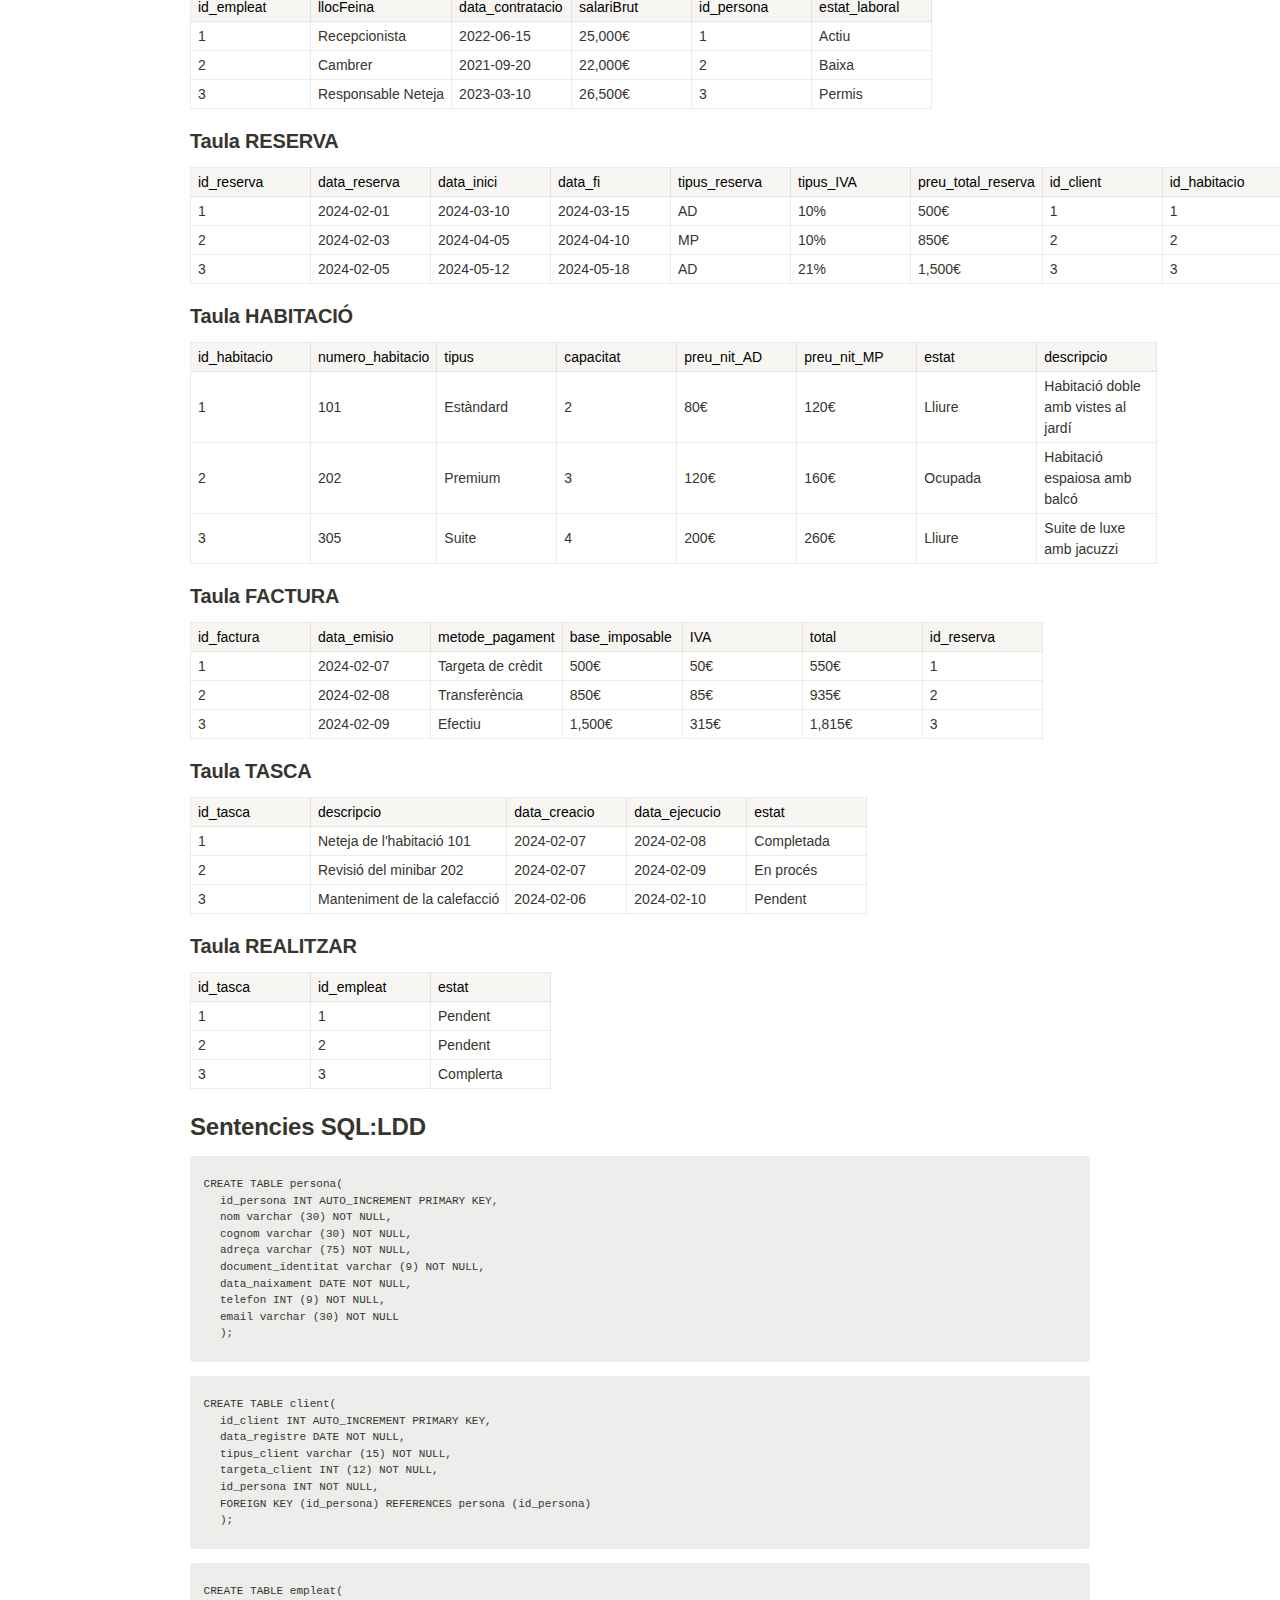
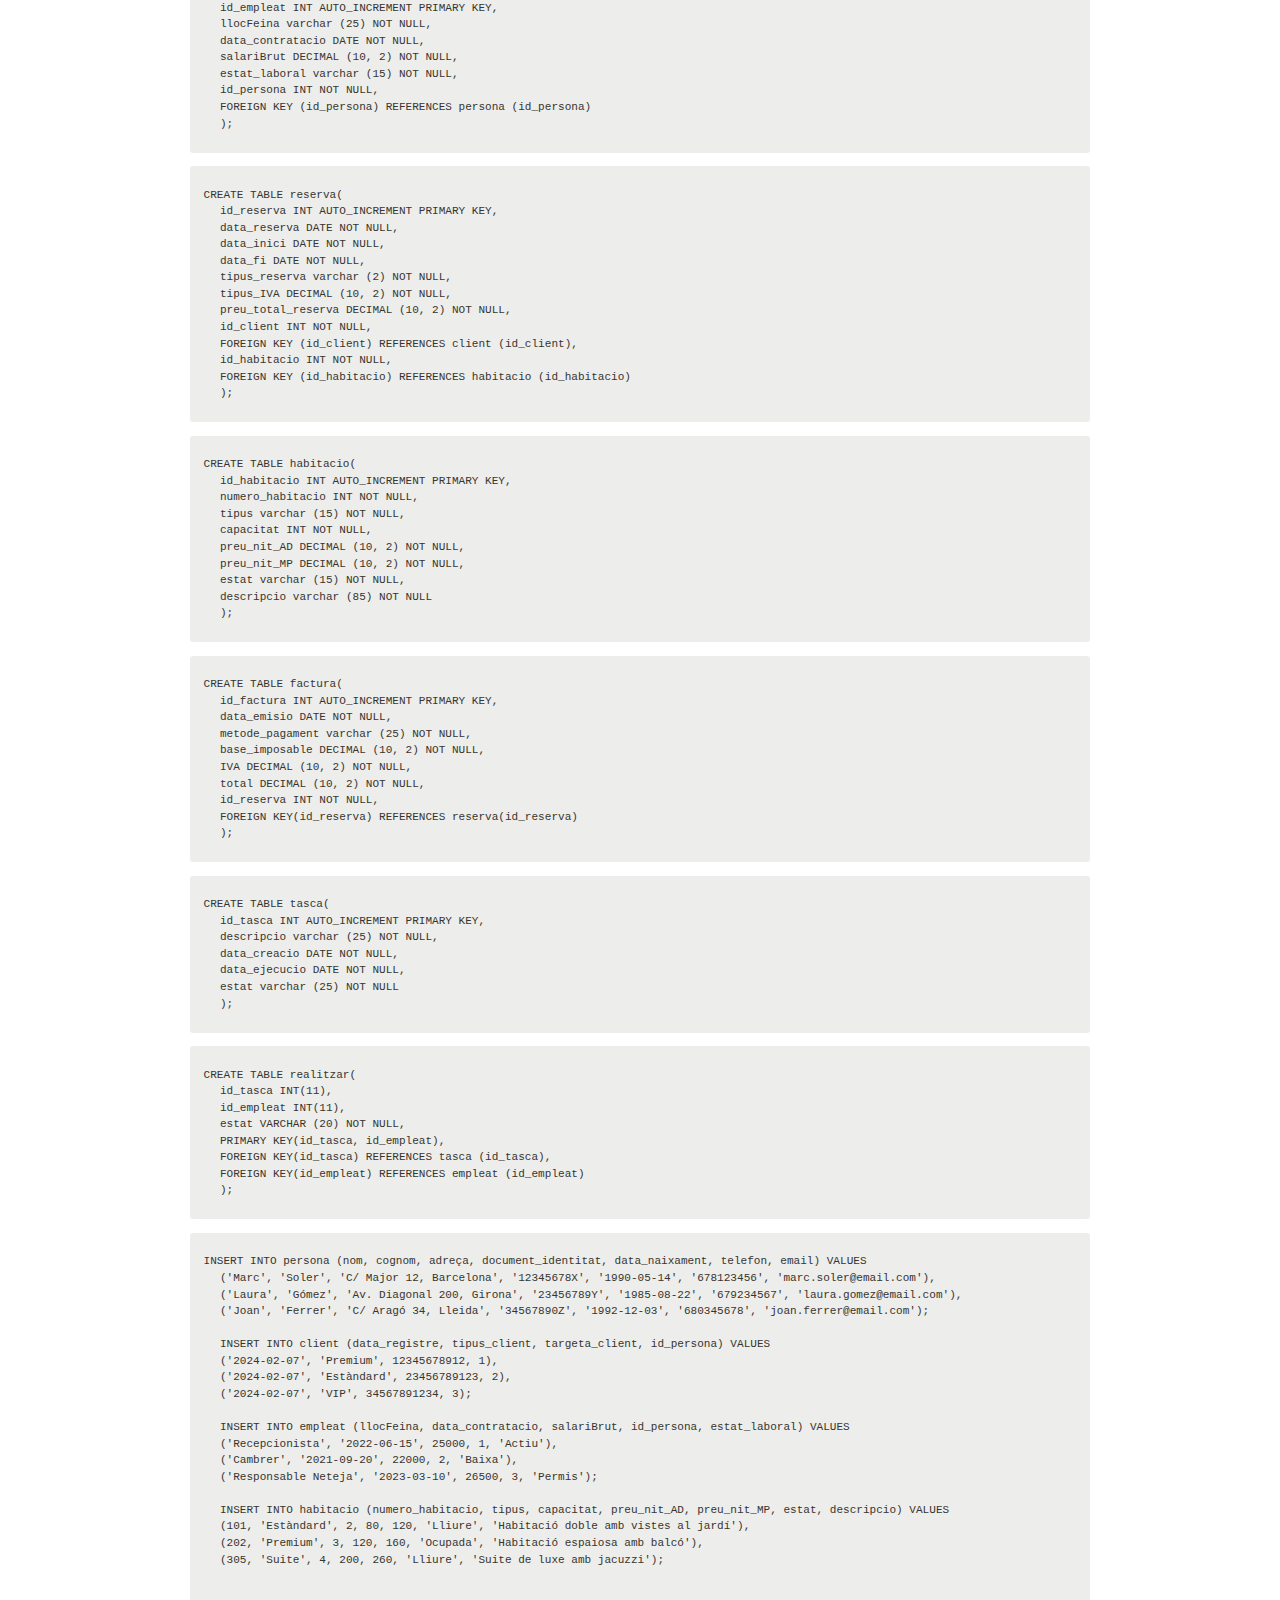
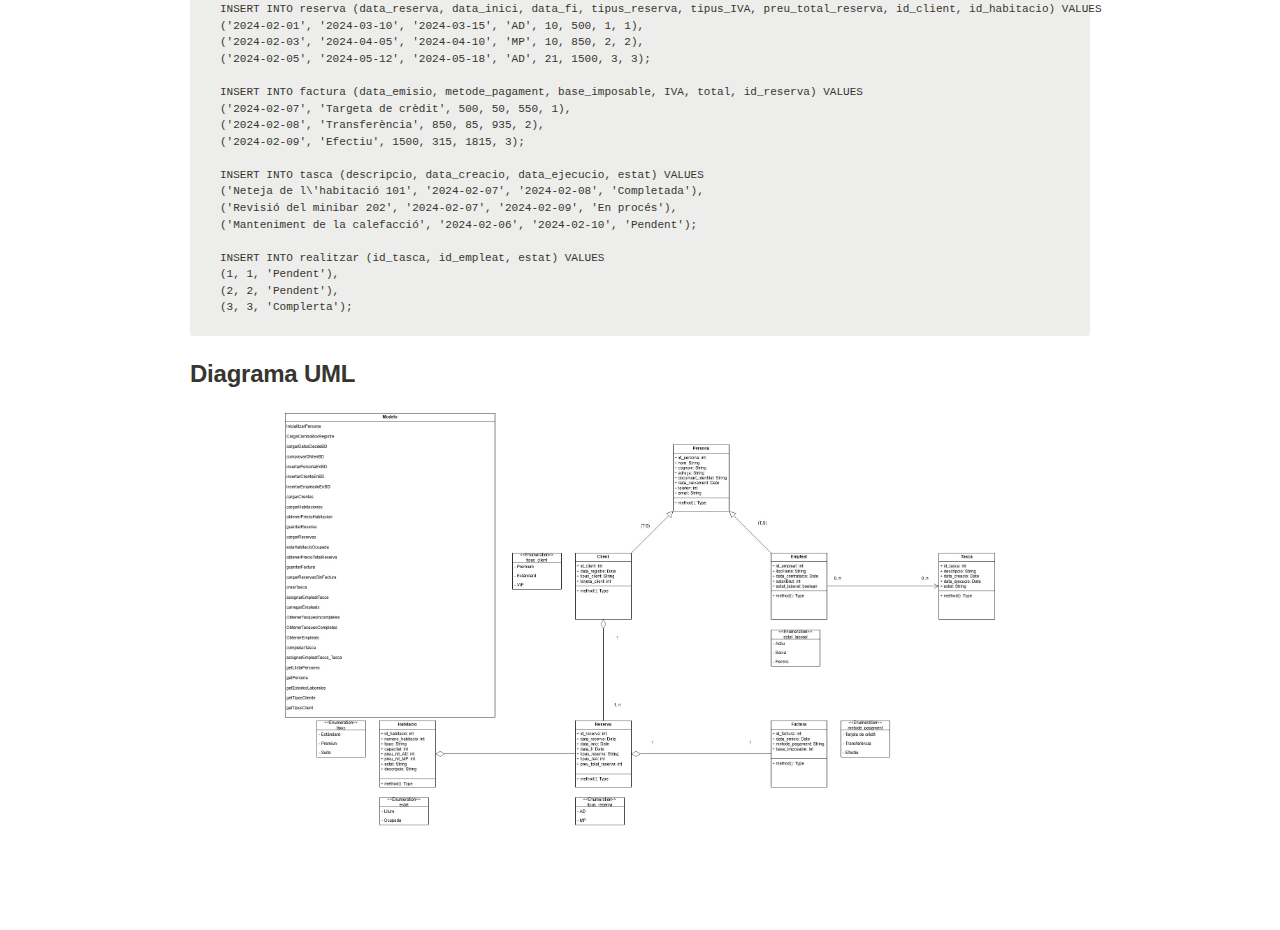
==== commit 9fdbe82c: "Add files via upload" ====
--- a/base_de_datos.html
+++ b/base_de_datos.html
@@ -681,7 +681,7 @@
 		background-image: url("data:image/svg+xml;charset=UTF-8,%3Csvg%20width%3D%2216%22%20height%3D%2216%22%20viewBox%3D%220%200%2016%2016%22%20fill%3D%22none%22%20xmlns%3D%22http%3A%2F%2Fwww.w3.org%2F2000%2Fsvg%22%3E%0A%3Crect%20x%3D%220.75%22%20y%3D%220.75%22%20width%3D%2214.5%22%20height%3D%2214.5%22%20fill%3D%22white%22%20stroke%3D%22%2336352F%22%20stroke-width%3D%221.5%22%2F%3E%0A%3C%2Fsvg%3E");
 	}
 		
-	</style></head><body><article id="191f67f9-10dd-80c9-80e9-e557eecad5ea" class="page sans"><header><img class="page-cover-image" src="https://www.notion.so/images/page-cover/nasa_ibm_type_704.jpg" style="object-position:center 19.999999999999996%"/><h1 class="page-title">Pràctica. Programació Hotel</h1><p class="page-description"></p></header><div class="page-body"><p id="191f67f9-10dd-80ec-a1b9-dc8ca9f727af" class="">Nom i Cognoms: Andriy Fedolyak Ivaniv</p><p id="191f67f9-10dd-8052-8975-c516fae73502" class="">Curs: DAM1 2024-2025</p><p id="191f67f9-10dd-8072-99db-e76a9c76e675" class="">Institut: F. Vidal i Barraquer</p><p id="191f67f9-10dd-802f-82a2-ff11a353d68e" class="">Mòdul: Programació</p><nav id="191f67f9-10dd-80eb-ae60-c68cd816d383" class="block-color-gray table_of_contents"><div class="table_of_contents-item table_of_contents-indent-0"><a class="table_of_contents-link" href="#191f67f9-10dd-8082-bf74-c17a1f0bf580"><strong>Pràctica - Base de dades</strong></a></div><div class="table_of_contents-item table_of_contents-indent-1"><a class="table_of_contents-link" href="#191f67f9-10dd-8014-8e64-e1c2dbbc9f1c">Disseny conceptual</a></div><div class="table_of_contents-item table_of_contents-indent-1"><a class="table_of_contents-link" href="#191f67f9-10dd-80c9-84ef-c8554681137f">Disseny lògic-relacional</a></div><div class="table_of_contents-item table_of_contents-indent-1"><a class="table_of_contents-link" href="#193f67f9-10dd-806b-9efc-e6a5280e26ef">Taules amb dades representatives</a></div><div class="table_of_contents-item table_of_contents-indent-2"><a class="table_of_contents-link" href="#193f67f9-10dd-805a-9cb9-f4ada5ecda33">Taula PERSONA</a></div><div class="table_of_contents-item table_of_contents-indent-2"><a class="table_of_contents-link" href="#193f67f9-10dd-8048-afa8-e1785406a251">Taula CLIENT</a></div><div class="table_of_contents-item table_of_contents-indent-2"><a class="table_of_contents-link" href="#193f67f9-10dd-80aa-a3d4-c42b41d0d554">Taula EMPLEAT</a></div><div class="table_of_contents-item table_of_contents-indent-2"><a class="table_of_contents-link" href="#193f67f9-10dd-8036-be04-df2b5287f9da">Taula RESERVA</a></div><div class="table_of_contents-item table_of_contents-indent-2"><a class="table_of_contents-link" href="#193f67f9-10dd-805e-acc1-f2a4a95225eb">Taula HABITACIÓ</a></div><div class="table_of_contents-item table_of_contents-indent-2"><a class="table_of_contents-link" href="#193f67f9-10dd-807a-a006-f21ef490238f">Taula FACTURA</a></div><div class="table_of_contents-item table_of_contents-indent-2"><a class="table_of_contents-link" href="#193f67f9-10dd-805f-ad29-c98bbd437bfb">Taula TASCA</a></div><div class="table_of_contents-item table_of_contents-indent-2"><a class="table_of_contents-link" href="#193f67f9-10dd-80ef-94b5-ec0d43068b6a">Taula REALITZAR</a></div><div class="table_of_contents-item table_of_contents-indent-1"><a class="table_of_contents-link" href="#193f67f9-10dd-802e-9ab8-ef089d8dfed0">Sentencies SQL:LDD</a></div><div class="table_of_contents-item table_of_contents-indent-1"><a class="table_of_contents-link" href="#19ff67f9-10dd-8081-9334-d8f6221fcd66">Diagrama UML</a></div></nav><h1 id="191f67f9-10dd-8082-bf74-c17a1f0bf580" class=""><strong>Pràctica - Base de dades</strong></h1><h2 id="191f67f9-10dd-8014-8e64-e1c2dbbc9f1c" class="">Disseny conceptual</h2><figure id="191f67f9-10dd-80b9-845a-e2de2bfe7c66" class="image"><a href="image.png"><img style="width:709.9861450195312px" src="image.png"/></a></figure><figure id="1b2f67f9-10dd-8070-a7ec-db8315d640d8" class="image"><a href="image%201.png"><img style="width:709.9861450195312px" src="image%201.png"/></a></figure><h2 id="191f67f9-10dd-80c9-84ef-c8554681137f" class="">Disseny lògic-relacional</h2><p id="191f67f9-10dd-8036-8893-eee8e166e92b" class="">PERSONA (<span style="border-bottom:0.05em solid">id_persona</span>, nom, cognom, adreça, document_identitat, data_naixament, telèfon, email).</p><p id="191f67f9-10dd-8035-b365-fb6884c6095f" class="">CLIENT (<span style="border-bottom:0.05em solid">id_client</span>, data_registre, tipus_client, targeta_client, id_persona).<div class="indented"><p id="191f67f9-10dd-8080-9bca-d73af7e433e9" class="">On (id_persona) és clau forana que fa referència a la taula PERSONA (id_persona).</p></div></p><p id="191f67f9-10dd-8045-816d-cfe04d35c45f" class="">EMPLEAT (<span style="border-bottom:0.05em solid">id_empleat</span>, llocFeina, data_contratacio, salariBrut, estat_lanoral, id_persona).<div class="indented"><p id="191f67f9-10dd-8071-8517-ee54156f7355" class="">On (id_persona) és clau forana que fa referència a la taula PERSONA (id_persona).</p></div></p><p id="191f67f9-10dd-8060-bdd1-cb0969d2e6fe" class="">RESERVA (<span style="border-bottom:0.05em solid">id_reserva</span>, data_reserva, data_inici, data_fi, tipus_reserva, tipus_IVA, preu_total_reserva, id_client, id_habitacio).<div class="indented"><p id="191f67f9-10dd-80df-b079-effce7e33234" class="">On (id_client) és clau forana que fa referència a la taula CLIENT (id_client).</p><p id="191f67f9-10dd-8065-a9b8-fc574f8a5dec" class="">On (id_habitacio) és clau forana que fa referència a la taula CLIENT (id_client).</p></div></p><p id="191f67f9-10dd-8042-88d8-fb7610769cb8" class="">HABITACIÓ (<span style="border-bottom:0.05em solid">id_habitacio</span>, numero_habitacio, tipus, capacitat, preu_nit_AD, preu_nit_MP, estat, descripcio).</p><p id="191f67f9-10dd-8001-9323-fd35f01de676" class="">FACTURA (<span style="border-bottom:0.05em solid">id_factura</span>, data_emisio, metode_pagament, base_imposable, IVA, total, id_reserva).<div class="indented"><p id="1b2f67f9-10dd-8004-b8c4-f8024414195f" class="">On (id_reserva) és clau forana que fa referència a la taula RESERVA (id_reserva).</p></div></p><p id="191f67f9-10dd-8045-9e91-d555ae50c1c0" class="">TASCA (<span style="border-bottom:0.05em solid">id_tasca</span>, descripcio, data_creacio, data_ejecucio, estat).</p><p id="191f67f9-10dd-80d6-8c16-c8861ff65185" class="">REALITZAR(<span style="border-bottom:0.05em solid">id_tasca, id_empleat</span>).<div class="indented"><p id="191f67f9-10dd-8006-b645-c15abeb87f37" class="">On (id_empleat) és clau forana que fa referència a la taula EMPLEAT (id_empleat).</p><p id="191f67f9-10dd-8029-ba1e-d2d3022d54c7" class="">On (id_tasca) és clau forana que fa referència a la taula TASCA (id_tasca).</p></div></p><h2 id="193f67f9-10dd-806b-9efc-e6a5280e26ef" class="">Taules amb dades representatives</h2><h3 id="193f67f9-10dd-805a-9cb9-f4ada5ecda33" class="">Taula PERSONA</h3><table id="193f67f9-10dd-80a3-a75e-df80952bcd55" class="simple-table"><thead class="simple-table-header"><tr id="193f67f9-10dd-8010-bd9d-dd43f92eb300"><th id="r\CY" class="simple-table-header-color simple-table-header"> id_persona</th><th id="lkN:" class="simple-table-header-color simple-table-header">nom</th><th id="Mr[A" class="simple-table-header-color simple-table-header"><strong>cognom</strong></th><th id="MMgQ" class="simple-table-header-color simple-table-header">adreça</th><th id="lmxy" class="simple-table-header-color simple-table-header">document_identitat</th><th id="UpfG" class="simple-table-header-color simple-table-header">data_naixament</th><th id="JqCZ" class="simple-table-header-color simple-table-header">telèfon</th><th id="soB}" class="simple-table-header-color simple-table-header">email</th></tr></thead><tbody><tr id="193f67f9-10dd-8059-b8fa-f9286c65f138"><td id="r\CY" class="">1</td><td id="lkN:" class="">Marc</td><td id="Mr[A" class="">Soler</td><td id="MMgQ" class="">C/ Major 12, Barcelona</td><td id="lmxy" class="">12345678X</td><td id="UpfG" class="">1990-05-14</td><td id="JqCZ" class="">678123456</td><td id="soB}" class=""><a href="mailto:marc.soler@email.com">marc.soler@email.com</a></td></tr><tr id="193f67f9-10dd-8013-b8ca-d54f15caa3df"><td id="r\CY" class="">2</td><td id="lkN:" class="">Laura</td><td id="Mr[A" class="">Gómez</td><td id="MMgQ" class="">Av. Diagonal 200, Girona</td><td id="lmxy" class="">23456789Y</td><td id="UpfG" class="">1985-08-22</td><td id="JqCZ" class="">679234567</td><td id="soB}" class=""><a href="mailto:laura.gomez@email.com">laura.gomez@email.com</a></td></tr><tr id="193f67f9-10dd-80c5-a82a-f6e03ea9a8d0"><td id="r\CY" class="">3</td><td id="lkN:" class="">Joan</td><td id="Mr[A" class="">Ferrer</td><td id="MMgQ" class="">C/ Aragó 34, Lleida</td><td id="lmxy" class="">34567890Z</td><td id="UpfG" class="">1992-12-03</td><td id="JqCZ" class="">680345678</td><td id="soB}" class=""><a href="mailto:joan.ferrer@email.com">joan.ferrer@email.com</a></td></tr></tbody></table><h3 id="193f67f9-10dd-8048-afa8-e1785406a251" class="">Taula CLIENT</h3><table id="193f67f9-10dd-8003-8c6d-f61865c639da" class="simple-table"><thead class="simple-table-header"><tr id="193f67f9-10dd-8023-8d56-ed7690a24c23"><th id="r\CY" class="simple-table-header-color simple-table-header"> id_client</th><th id="lkN:" class="simple-table-header-color simple-table-header">data_registre</th><th id="Mr[A" class="simple-table-header-color simple-table-header">tipus_client</th><th id="MMgQ" class="simple-table-header-color simple-table-header">targeta_client</th><th id="lmxy" class="simple-table-header-color simple-table-header"> id_persona</th></tr></thead><tbody><tr id="193f67f9-10dd-8047-99f4-f561b395db1b"><td id="r\CY" class="">1</td><td id="lkN:" class="">2024-02-07</td><td id="Mr[A" class="">Premium</td><td id="MMgQ" class="">123456789012</td><td id="lmxy" class="">1</td></tr><tr id="193f67f9-10dd-80ee-a47c-fb7989220c62"><td id="r\CY" class="">2</td><td id="lkN:" class="">2024-02-07</td><td id="Mr[A" class="">Estàndard</td><td id="MMgQ" class="">234567890123</td><td id="lmxy" class="">2</td></tr><tr id="193f67f9-10dd-8064-b718-e1b0f2f63817"><td id="r\CY" class="">3</td><td id="lkN:" class="">2024-02-07</td><td id="Mr[A" class="">VIP</td><td id="MMgQ" class="">345678901234</td><td id="lmxy" class="">3</td></tr></tbody></table><h3 id="193f67f9-10dd-80aa-a3d4-c42b41d0d554" class="">Taula EMPLEAT</h3><table id="193f67f9-10dd-8071-b3b4-da9ba18a99f0" class="simple-table"><thead class="simple-table-header"><tr id="193f67f9-10dd-80fd-bf85-cccae23b3f60"><th id="r\CY" class="simple-table-header-color simple-table-header"> id_empleat</th><th id="lkN:" class="simple-table-header-color simple-table-header">llocFeina</th><th id="Mr[A" class="simple-table-header-color simple-table-header">data_contratacio</th><th id="MMgQ" class="simple-table-header-color simple-table-header">salariBrut</th><th id="UpfG" class="simple-table-header-color simple-table-header"> id_persona</th><th id="|I_P" class="simple-table-header-color simple-table-header">estat_laboral</th></tr></thead><tbody><tr id="193f67f9-10dd-80b0-9339-c57c653c2a53"><td id="r\CY" class="">1</td><td id="lkN:" class="">Recepcionista</td><td id="Mr[A" class="">2022-06-15</td><td id="MMgQ" class="">25,000€</td><td id="UpfG" class="">1</td><td id="|I_P" class="">Actiu</td></tr><tr id="193f67f9-10dd-80be-9693-de61d4d1d678"><td id="r\CY" class="">2</td><td id="lkN:" class="">Cambrer</td><td id="Mr[A" class="">2021-09-20</td><td id="MMgQ" class="">22,000€</td><td id="UpfG" class="">2</td><td id="|I_P" class="">Baixa</td></tr><tr id="193f67f9-10dd-80a8-99a5-ffc82eb752c0"><td id="r\CY" class="">3</td><td id="lkN:" class="">Responsable Neteja</td><td id="Mr[A" class="">2023-03-10</td><td id="MMgQ" class="">26,500€</td><td id="UpfG" class="">3</td><td id="|I_P" class="">Permis</td></tr></tbody></table><h3 id="193f67f9-10dd-8036-be04-df2b5287f9da" class="">Taula RESERVA</h3><table id="193f67f9-10dd-8007-bab7-e69479a27200" class="simple-table"><thead class="simple-table-header"><tr id="193f67f9-10dd-804a-94b5-c707b236912b"><th id="r\CY" class="simple-table-header-color simple-table-header"> id_reserva</th><th id="lkN:" class="simple-table-header-color simple-table-header">data_reserva</th><th id="Mr[A" class="simple-table-header-color simple-table-header">data_inici</th><th id="MMgQ" class="simple-table-header-color simple-table-header">data_fi</th><th id="lmxy" class="simple-table-header-color simple-table-header">tipus_reserva</th><th id="UpfG" class="simple-table-header-color simple-table-header">tipus_IVA</th><th id="JqCZ" class="simple-table-header-color simple-table-header">preu_total_reserva</th><th id="soB}" class="simple-table-header-color simple-table-header"> id_client</th><th id="Fpv?" class="simple-table-header-color simple-table-header"> id_habitacio</th></tr></thead><tbody><tr id="193f67f9-10dd-802b-af35-f9b8c9802e0f"><td id="r\CY" class="">1</td><td id="lkN:" class="">2024-02-01</td><td id="Mr[A" class="">2024-03-10</td><td id="MMgQ" class="">2024-03-15</td><td id="lmxy" class="">AD</td><td id="UpfG" class="">10%</td><td id="JqCZ" class="">500€</td><td id="soB}" class="">1</td><td id="Fpv?" class="">1</td></tr><tr id="193f67f9-10dd-8091-995e-dbf75c391f2d"><td id="r\CY" class="">2</td><td id="lkN:" class="">2024-02-03</td><td id="Mr[A" class="">2024-04-05</td><td id="MMgQ" class="">2024-04-10</td><td id="lmxy" class="">MP</td><td id="UpfG" class="">10%</td><td id="JqCZ" class="">850€</td><td id="soB}" class="">2</td><td id="Fpv?" class="">2</td></tr><tr id="193f67f9-10dd-80ec-9170-d9d5032587b6"><td id="r\CY" class="">3</td><td id="lkN:" class="">2024-02-05</td><td id="Mr[A" class="">2024-05-12</td><td id="MMgQ" class="">2024-05-18</td><td id="lmxy" class="">AD</td><td id="UpfG" class="">21%</td><td id="JqCZ" class="">1,500€</td><td id="soB}" class="">3</td><td id="Fpv?" class="">3</td></tr></tbody></table><h3 id="193f67f9-10dd-805e-acc1-f2a4a95225eb" class="">Taula HABITACIÓ</h3><table id="193f67f9-10dd-8056-ae47-fc683db37a83" class="simple-table"><thead class="simple-table-header"><tr id="193f67f9-10dd-809e-945b-d2a0511be5e5"><th id="r\CY" class="simple-table-header-color simple-table-header"> id_habitacio</th><th id="lkN:" class="simple-table-header-color simple-table-header">numero_habitacio</th><th id="Mr[A" class="simple-table-header-color simple-table-header">tipus</th><th id="MMgQ" class="simple-table-header-color simple-table-header">capacitat</th><th id="lmxy" class="simple-table-header-color simple-table-header">preu_nit_AD</th><th id="UpfG" class="simple-table-header-color simple-table-header">preu_nit_MP</th><th id="PMXV" class="simple-table-header-color simple-table-header">estat</th><th id="K:@}" class="simple-table-header-color simple-table-header">descripcio</th></tr></thead><tbody><tr id="193f67f9-10dd-8066-aebd-e363e0eb3e04"><td id="r\CY" class="">1</td><td id="lkN:" class="">101</td><td id="Mr[A" class="">Estàndard</td><td id="MMgQ" class="">2</td><td id="lmxy" class="">80€</td><td id="UpfG" class="">120€</td><td id="PMXV" class="">Lliure</td><td id="K:@}" class="">Habitació doble amb vistes al jardí</td></tr><tr id="193f67f9-10dd-8058-819d-d92b49ba911b"><td id="r\CY" class="">2</td><td id="lkN:" class="">202</td><td id="Mr[A" class="">Premium</td><td id="MMgQ" class="">3</td><td id="lmxy" class="">120€</td><td id="UpfG" class="">160€</td><td id="PMXV" class="">Ocupada</td><td id="K:@}" class="">Habitació espaiosa amb balcó</td></tr><tr id="193f67f9-10dd-8087-be2d-eea08165b436"><td id="r\CY" class="">3</td><td id="lkN:" class="">305</td><td id="Mr[A" class="">Suite</td><td id="MMgQ" class="">4</td><td id="lmxy" class="">200€</td><td id="UpfG" class="">260€</td><td id="PMXV" class="">Lliure</td><td id="K:@}" class="">Suite de luxe amb jacuzzi</td></tr></tbody></table><h3 id="193f67f9-10dd-807a-a006-f21ef490238f" class="">Taula FACTURA</h3><table id="193f67f9-10dd-8058-81d7-e184f5b8f9b1" class="simple-table"><thead class="simple-table-header"><tr id="193f67f9-10dd-8053-94fa-e31d28c5b5b7"><th id="r\CY" class="simple-table-header-color simple-table-header"> id_factura</th><th id="lkN:" class="simple-table-header-color simple-table-header">data_emisio</th><th id="Mr[A" class="simple-table-header-color simple-table-header">metode_pagament</th><th id="MMgQ" class="simple-table-header-color simple-table-header">base_imposable</th><th id="lmxy" class="simple-table-header-color simple-table-header">IVA</th><th id="UpfG" class="simple-table-header-color simple-table-header">total</th><th id="ZYA:" class="simple-table-header-color simple-table-header">id_reserva</th></tr></thead><tbody><tr id="193f67f9-10dd-80ce-9a6a-f34518344596"><td id="r\CY" class="">1</td><td id="lkN:" class="">2024-02-07</td><td id="Mr[A" class="">Targeta de crèdit</td><td id="MMgQ" class="">500€</td><td id="lmxy" class="">50€</td><td id="UpfG" class="">550€</td><td id="ZYA:" class="">1</td></tr><tr id="193f67f9-10dd-8089-b68c-e29e87525cf0"><td id="r\CY" class="">2</td><td id="lkN:" class="">2024-02-08</td><td id="Mr[A" class="">Transferència</td><td id="MMgQ" class="">850€</td><td id="lmxy" class="">85€</td><td id="UpfG" class="">935€</td><td id="ZYA:" class="">2</td></tr><tr id="193f67f9-10dd-803a-b421-e181b467e499"><td id="r\CY" class="">3</td><td id="lkN:" class="">2024-02-09</td><td id="Mr[A" class="">Efectiu</td><td id="MMgQ" class="">1,500€</td><td id="lmxy" class="">315€</td><td id="UpfG" class="">1,815€</td><td id="ZYA:" class="">3</td></tr></tbody></table><h3 id="193f67f9-10dd-805f-ad29-c98bbd437bfb" class="">Taula TASCA</h3><table id="193f67f9-10dd-8009-a5e1-f7de85f6d7ed" class="simple-table"><thead class="simple-table-header"><tr id="193f67f9-10dd-803b-8907-f044ba58a3fe"><th id="r\CY" class="simple-table-header-color simple-table-header"> id_tasca</th><th id="lkN:" class="simple-table-header-color simple-table-header">descripcio</th><th id="Mr[A" class="simple-table-header-color simple-table-header">data_creacio</th><th id="MMgQ" class="simple-table-header-color simple-table-header">data_ejecucio</th><th id="lmxy" class="simple-table-header-color simple-table-header">estat</th></tr></thead><tbody><tr id="193f67f9-10dd-8045-a820-d1758f1c368c"><td id="r\CY" class="">1</td><td id="lkN:" class="">Neteja de l&#x27;habitació 101</td><td id="Mr[A" class="">2024-02-07</td><td id="MMgQ" class="">2024-02-08</td><td id="lmxy" class="">Completada</td></tr><tr id="193f67f9-10dd-8092-b7e4-f0bddf83adda"><td id="r\CY" class="">2</td><td id="lkN:" class="">Revisió del minibar 202</td><td id="Mr[A" class="">2024-02-07</td><td id="MMgQ" class="">2024-02-09</td><td id="lmxy" class="">En procés</td></tr><tr id="193f67f9-10dd-806e-b63f-c47b34bffa31"><td id="r\CY" class="">3</td><td id="lkN:" class="">Manteniment de la calefacció</td><td id="Mr[A" class="">2024-02-06</td><td id="MMgQ" class="">2024-02-10</td><td id="lmxy" class="">Pendent</td></tr></tbody></table><h3 id="193f67f9-10dd-80ef-94b5-ec0d43068b6a" class="">Taula REALITZAR</h3><table id="193f67f9-10dd-8070-8528-d238e7203e58" class="simple-table"><thead class="simple-table-header"><tr id="193f67f9-10dd-805b-84cc-c6b6cef76e28"><th id="r\CY" class="simple-table-header-color simple-table-header"> id_tasca</th><th id="lkN:" class="simple-table-header-color simple-table-header"> id_empleat</th></tr></thead><tbody><tr id="193f67f9-10dd-800a-862e-ffee2019d8cc"><td id="r\CY" class="">1</td><td id="lkN:" class="">1</td></tr><tr id="193f67f9-10dd-805f-b38e-c2ccb48f2716"><td id="r\CY" class="">2</td><td id="lkN:" class="">2</td></tr><tr id="193f67f9-10dd-8025-a5d5-da60a1dce888"><td id="r\CY" class="">3</td><td id="lkN:" class="">3</td></tr></tbody></table><h2 id="193f67f9-10dd-802e-9ab8-ef089d8dfed0" class="">Sentencies SQL:LDD</h2><script src="https://cdnjs.cloudflare.com/ajax/libs/prism/1.29.0/prism.min.js" integrity="sha512-7Z9J3l1+EYfeaPKcGXu3MS/7T+w19WtKQY/n+xzmw4hZhJ9tyYmcUS+4QqAlzhicE5LAfMQSF3iFTK9bQdTxXg==" crossorigin="anonymous" referrerPolicy="no-referrer"></script><link rel="stylesheet" href="https://cdnjs.cloudflare.com/ajax/libs/prism/1.29.0/themes/prism.min.css" integrity="sha512-tN7Ec6zAFaVSG3TpNAKtk4DOHNpSwKHxxrsiw4GHKESGPs5njn/0sMCUMl2svV4wo4BK/rCP7juYz+zx+l6oeQ==" crossorigin="anonymous" referrerPolicy="no-referrer"/><pre id="193f67f9-10dd-806a-9405-c665b5351635" class="code"><code class="language-SQL">CREATE TABLE persona(
+	</style></head><body><article id="191f67f9-10dd-80c9-80e9-e557eecad5ea" class="page sans"><header><img class="page-cover-image" src="https://www.notion.so/images/page-cover/nasa_ibm_type_704.jpg" style="object-position:center 19.999999999999996%"/><h1 class="page-title">Pràctica. Programació Hotel</h1><p class="page-description"></p></header><div class="page-body"><p id="191f67f9-10dd-80ec-a1b9-dc8ca9f727af" class="">Nom i Cognoms: Andriy Fedolyak Ivaniv</p><p id="191f67f9-10dd-8052-8975-c516fae73502" class="">Curs: DAM1 2024-2025</p><p id="191f67f9-10dd-8072-99db-e76a9c76e675" class="">Institut: F. Vidal i Barraquer</p><p id="191f67f9-10dd-802f-82a2-ff11a353d68e" class="">Mòdul: Programació</p><nav id="191f67f9-10dd-80eb-ae60-c68cd816d383" class="block-color-gray table_of_contents"><div class="table_of_contents-item table_of_contents-indent-0"><a class="table_of_contents-link" href="#191f67f9-10dd-8082-bf74-c17a1f0bf580"><strong>Pràctica - Base de dades</strong></a></div><div class="table_of_contents-item table_of_contents-indent-1"><a class="table_of_contents-link" href="#191f67f9-10dd-8014-8e64-e1c2dbbc9f1c">Disseny conceptual</a></div><div class="table_of_contents-item table_of_contents-indent-1"><a class="table_of_contents-link" href="#191f67f9-10dd-80c9-84ef-c8554681137f">Disseny lògic-relacional</a></div><div class="table_of_contents-item table_of_contents-indent-1"><a class="table_of_contents-link" href="#193f67f9-10dd-806b-9efc-e6a5280e26ef">Taules amb dades representatives</a></div><div class="table_of_contents-item table_of_contents-indent-2"><a class="table_of_contents-link" href="#193f67f9-10dd-805a-9cb9-f4ada5ecda33">Taula PERSONA</a></div><div class="table_of_contents-item table_of_contents-indent-2"><a class="table_of_contents-link" href="#193f67f9-10dd-8048-afa8-e1785406a251">Taula CLIENT</a></div><div class="table_of_contents-item table_of_contents-indent-2"><a class="table_of_contents-link" href="#193f67f9-10dd-80aa-a3d4-c42b41d0d554">Taula EMPLEAT</a></div><div class="table_of_contents-item table_of_contents-indent-2"><a class="table_of_contents-link" href="#193f67f9-10dd-8036-be04-df2b5287f9da">Taula RESERVA</a></div><div class="table_of_contents-item table_of_contents-indent-2"><a class="table_of_contents-link" href="#193f67f9-10dd-805e-acc1-f2a4a95225eb">Taula HABITACIÓ</a></div><div class="table_of_contents-item table_of_contents-indent-2"><a class="table_of_contents-link" href="#193f67f9-10dd-807a-a006-f21ef490238f">Taula FACTURA</a></div><div class="table_of_contents-item table_of_contents-indent-2"><a class="table_of_contents-link" href="#193f67f9-10dd-805f-ad29-c98bbd437bfb">Taula TASCA</a></div><div class="table_of_contents-item table_of_contents-indent-2"><a class="table_of_contents-link" href="#193f67f9-10dd-80ef-94b5-ec0d43068b6a">Taula REALITZAR</a></div><div class="table_of_contents-item table_of_contents-indent-1"><a class="table_of_contents-link" href="#193f67f9-10dd-802e-9ab8-ef089d8dfed0">Sentencies SQL:LDD</a></div><div class="table_of_contents-item table_of_contents-indent-1"><a class="table_of_contents-link" href="#19ff67f9-10dd-8081-9334-d8f6221fcd66">Diagrama UML</a></div></nav><h1 id="191f67f9-10dd-8082-bf74-c17a1f0bf580" class=""><strong>Pràctica - Base de dades</strong></h1><h2 id="191f67f9-10dd-8014-8e64-e1c2dbbc9f1c" class="">Disseny conceptual</h2><figure id="191f67f9-10dd-80b9-845a-e2de2bfe7c66" class="image"><a href="image.png"><img style="width:709.9861450195312px" src="image.png"/></a></figure><figure id="1b2f67f9-10dd-8070-a7ec-db8315d640d8" class="image"><a href="image%201.png"><img style="width:709.9861450195312px" src="image%201.png"/></a></figure><h2 id="191f67f9-10dd-80c9-84ef-c8554681137f" class="">Disseny lògic-relacional</h2><p id="191f67f9-10dd-8036-8893-eee8e166e92b" class="">PERSONA (<span style="border-bottom:0.05em solid">id_persona</span>, nom, cognom, adreça, document_identitat, data_naixament, telèfon, email).</p><p id="191f67f9-10dd-8035-b365-fb6884c6095f" class="">CLIENT (<span style="border-bottom:0.05em solid">id_client</span>, data_registre, tipus_client, targeta_client, id_persona).<div class="indented"><p id="191f67f9-10dd-8080-9bca-d73af7e433e9" class="">On (id_persona) és clau forana que fa referència a la taula PERSONA (id_persona).</p></div></p><p id="191f67f9-10dd-8045-816d-cfe04d35c45f" class="">EMPLEAT (<span style="border-bottom:0.05em solid">id_empleat</span>, llocFeina, data_contratacio, salariBrut, estat_lanoral, id_persona).<div class="indented"><p id="191f67f9-10dd-8071-8517-ee54156f7355" class="">On (id_persona) és clau forana que fa referència a la taula PERSONA (id_persona).</p></div></p><p id="191f67f9-10dd-8060-bdd1-cb0969d2e6fe" class="">RESERVA (<span style="border-bottom:0.05em solid">id_reserva</span>, data_reserva, data_inici, data_fi, tipus_reserva, tipus_IVA, preu_total_reserva, id_client, id_habitacio).<div class="indented"><p id="191f67f9-10dd-80df-b079-effce7e33234" class="">On (id_client) és clau forana que fa referència a la taula CLIENT (id_client).</p><p id="191f67f9-10dd-8065-a9b8-fc574f8a5dec" class="">On (id_habitacio) és clau forana que fa referència a la taula CLIENT (id_client).</p></div></p><p id="191f67f9-10dd-8042-88d8-fb7610769cb8" class="">HABITACIÓ (<span style="border-bottom:0.05em solid">id_habitacio</span>, numero_habitacio, tipus, capacitat, preu_nit_AD, preu_nit_MP, estat, descripcio).</p><p id="191f67f9-10dd-8001-9323-fd35f01de676" class="">FACTURA (<span style="border-bottom:0.05em solid">id_factura</span>, data_emisio, metode_pagament, base_imposable, IVA, total, id_reserva).<div class="indented"><p id="1b2f67f9-10dd-8004-b8c4-f8024414195f" class="">On (id_reserva) és clau forana que fa referència a la taula RESERVA (id_reserva).</p></div></p><p id="191f67f9-10dd-8045-9e91-d555ae50c1c0" class="">TASCA (<span style="border-bottom:0.05em solid">id_tasca</span>, descripcio, data_creacio, data_ejecucio, estat).</p><p id="191f67f9-10dd-80d6-8c16-c8861ff65185" class="">REALITZAR(<span style="border-bottom:0.05em solid">id_tasca, id_empleat,</span> estat).<div class="indented"><p id="191f67f9-10dd-8006-b645-c15abeb87f37" class="">On (id_empleat) és clau forana que fa referència a la taula EMPLEAT (id_empleat).</p><p id="191f67f9-10dd-8029-ba1e-d2d3022d54c7" class="">On (id_tasca) és clau forana que fa referència a la taula TASCA (id_tasca).</p></div></p><h2 id="193f67f9-10dd-806b-9efc-e6a5280e26ef" class="">Taules amb dades representatives</h2><h3 id="193f67f9-10dd-805a-9cb9-f4ada5ecda33" class="">Taula PERSONA</h3><table id="193f67f9-10dd-80a3-a75e-df80952bcd55" class="simple-table"><thead class="simple-table-header"><tr id="193f67f9-10dd-8010-bd9d-dd43f92eb300"><th id="r\CY" class="simple-table-header-color simple-table-header"> id_persona</th><th id="lkN:" class="simple-table-header-color simple-table-header">nom</th><th id="Mr[A" class="simple-table-header-color simple-table-header"><strong>cognom</strong></th><th id="MMgQ" class="simple-table-header-color simple-table-header">adreça</th><th id="lmxy" class="simple-table-header-color simple-table-header">document_identitat</th><th id="UpfG" class="simple-table-header-color simple-table-header">data_naixament</th><th id="JqCZ" class="simple-table-header-color simple-table-header">telèfon</th><th id="soB}" class="simple-table-header-color simple-table-header">email</th></tr></thead><tbody><tr id="193f67f9-10dd-8059-b8fa-f9286c65f138"><td id="r\CY" class="">1</td><td id="lkN:" class="">Marc</td><td id="Mr[A" class="">Soler</td><td id="MMgQ" class="">C/ Major 12, Barcelona</td><td id="lmxy" class="">12345678X</td><td id="UpfG" class="">1990-05-14</td><td id="JqCZ" class="">678123456</td><td id="soB}" class=""><a href="mailto:marc.soler@email.com">marc.soler@email.com</a></td></tr><tr id="193f67f9-10dd-8013-b8ca-d54f15caa3df"><td id="r\CY" class="">2</td><td id="lkN:" class="">Laura</td><td id="Mr[A" class="">Gómez</td><td id="MMgQ" class="">Av. Diagonal 200, Girona</td><td id="lmxy" class="">23456789Y</td><td id="UpfG" class="">1985-08-22</td><td id="JqCZ" class="">679234567</td><td id="soB}" class=""><a href="mailto:laura.gomez@email.com">laura.gomez@email.com</a></td></tr><tr id="193f67f9-10dd-80c5-a82a-f6e03ea9a8d0"><td id="r\CY" class="">3</td><td id="lkN:" class="">Joan</td><td id="Mr[A" class="">Ferrer</td><td id="MMgQ" class="">C/ Aragó 34, Lleida</td><td id="lmxy" class="">34567890Z</td><td id="UpfG" class="">1992-12-03</td><td id="JqCZ" class="">680345678</td><td id="soB}" class=""><a href="mailto:joan.ferrer@email.com">joan.ferrer@email.com</a></td></tr></tbody></table><h3 id="193f67f9-10dd-8048-afa8-e1785406a251" class="">Taula CLIENT</h3><table id="193f67f9-10dd-8003-8c6d-f61865c639da" class="simple-table"><thead class="simple-table-header"><tr id="193f67f9-10dd-8023-8d56-ed7690a24c23"><th id="r\CY" class="simple-table-header-color simple-table-header"> id_client</th><th id="lkN:" class="simple-table-header-color simple-table-header">data_registre</th><th id="Mr[A" class="simple-table-header-color simple-table-header">tipus_client</th><th id="MMgQ" class="simple-table-header-color simple-table-header">targeta_client</th><th id="lmxy" class="simple-table-header-color simple-table-header"> id_persona</th></tr></thead><tbody><tr id="193f67f9-10dd-8047-99f4-f561b395db1b"><td id="r\CY" class="">1</td><td id="lkN:" class="">2024-02-07</td><td id="Mr[A" class="">Premium</td><td id="MMgQ" class="">123456789012</td><td id="lmxy" class="">1</td></tr><tr id="193f67f9-10dd-80ee-a47c-fb7989220c62"><td id="r\CY" class="">2</td><td id="lkN:" class="">2024-02-07</td><td id="Mr[A" class="">Estàndard</td><td id="MMgQ" class="">234567890123</td><td id="lmxy" class="">2</td></tr><tr id="193f67f9-10dd-8064-b718-e1b0f2f63817"><td id="r\CY" class="">3</td><td id="lkN:" class="">2024-02-07</td><td id="Mr[A" class="">VIP</td><td id="MMgQ" class="">345678901234</td><td id="lmxy" class="">3</td></tr></tbody></table><h3 id="193f67f9-10dd-80aa-a3d4-c42b41d0d554" class="">Taula EMPLEAT</h3><table id="193f67f9-10dd-8071-b3b4-da9ba18a99f0" class="simple-table"><thead class="simple-table-header"><tr id="193f67f9-10dd-80fd-bf85-cccae23b3f60"><th id="r\CY" class="simple-table-header-color simple-table-header"> id_empleat</th><th id="lkN:" class="simple-table-header-color simple-table-header">llocFeina</th><th id="Mr[A" class="simple-table-header-color simple-table-header">data_contratacio</th><th id="MMgQ" class="simple-table-header-color simple-table-header">salariBrut</th><th id="UpfG" class="simple-table-header-color simple-table-header"> id_persona</th><th id="|I_P" class="simple-table-header-color simple-table-header">estat_laboral</th></tr></thead><tbody><tr id="193f67f9-10dd-80b0-9339-c57c653c2a53"><td id="r\CY" class="">1</td><td id="lkN:" class="">Recepcionista</td><td id="Mr[A" class="">2022-06-15</td><td id="MMgQ" class="">25,000€</td><td id="UpfG" class="">1</td><td id="|I_P" class="">Actiu</td></tr><tr id="193f67f9-10dd-80be-9693-de61d4d1d678"><td id="r\CY" class="">2</td><td id="lkN:" class="">Cambrer</td><td id="Mr[A" class="">2021-09-20</td><td id="MMgQ" class="">22,000€</td><td id="UpfG" class="">2</td><td id="|I_P" class="">Baixa</td></tr><tr id="193f67f9-10dd-80a8-99a5-ffc82eb752c0"><td id="r\CY" class="">3</td><td id="lkN:" class="">Responsable Neteja</td><td id="Mr[A" class="">2023-03-10</td><td id="MMgQ" class="">26,500€</td><td id="UpfG" class="">3</td><td id="|I_P" class="">Permis</td></tr></tbody></table><h3 id="193f67f9-10dd-8036-be04-df2b5287f9da" class="">Taula RESERVA</h3><table id="193f67f9-10dd-8007-bab7-e69479a27200" class="simple-table"><thead class="simple-table-header"><tr id="193f67f9-10dd-804a-94b5-c707b236912b"><th id="r\CY" class="simple-table-header-color simple-table-header"> id_reserva</th><th id="lkN:" class="simple-table-header-color simple-table-header">data_reserva</th><th id="Mr[A" class="simple-table-header-color simple-table-header">data_inici</th><th id="MMgQ" class="simple-table-header-color simple-table-header">data_fi</th><th id="lmxy" class="simple-table-header-color simple-table-header">tipus_reserva</th><th id="UpfG" class="simple-table-header-color simple-table-header">tipus_IVA</th><th id="JqCZ" class="simple-table-header-color simple-table-header">preu_total_reserva</th><th id="soB}" class="simple-table-header-color simple-table-header"> id_client</th><th id="Fpv?" class="simple-table-header-color simple-table-header"> id_habitacio</th></tr></thead><tbody><tr id="193f67f9-10dd-802b-af35-f9b8c9802e0f"><td id="r\CY" class="">1</td><td id="lkN:" class="">2024-02-01</td><td id="Mr[A" class="">2024-03-10</td><td id="MMgQ" class="">2024-03-15</td><td id="lmxy" class="">AD</td><td id="UpfG" class="">10%</td><td id="JqCZ" class="">500€</td><td id="soB}" class="">1</td><td id="Fpv?" class="">1</td></tr><tr id="193f67f9-10dd-8091-995e-dbf75c391f2d"><td id="r\CY" class="">2</td><td id="lkN:" class="">2024-02-03</td><td id="Mr[A" class="">2024-04-05</td><td id="MMgQ" class="">2024-04-10</td><td id="lmxy" class="">MP</td><td id="UpfG" class="">10%</td><td id="JqCZ" class="">850€</td><td id="soB}" class="">2</td><td id="Fpv?" class="">2</td></tr><tr id="193f67f9-10dd-80ec-9170-d9d5032587b6"><td id="r\CY" class="">3</td><td id="lkN:" class="">2024-02-05</td><td id="Mr[A" class="">2024-05-12</td><td id="MMgQ" class="">2024-05-18</td><td id="lmxy" class="">AD</td><td id="UpfG" class="">21%</td><td id="JqCZ" class="">1,500€</td><td id="soB}" class="">3</td><td id="Fpv?" class="">3</td></tr></tbody></table><h3 id="193f67f9-10dd-805e-acc1-f2a4a95225eb" class="">Taula HABITACIÓ</h3><table id="193f67f9-10dd-8056-ae47-fc683db37a83" class="simple-table"><thead class="simple-table-header"><tr id="193f67f9-10dd-809e-945b-d2a0511be5e5"><th id="r\CY" class="simple-table-header-color simple-table-header"> id_habitacio</th><th id="lkN:" class="simple-table-header-color simple-table-header">numero_habitacio</th><th id="Mr[A" class="simple-table-header-color simple-table-header">tipus</th><th id="MMgQ" class="simple-table-header-color simple-table-header">capacitat</th><th id="lmxy" class="simple-table-header-color simple-table-header">preu_nit_AD</th><th id="UpfG" class="simple-table-header-color simple-table-header">preu_nit_MP</th><th id="PMXV" class="simple-table-header-color simple-table-header">estat</th><th id="K:@}" class="simple-table-header-color simple-table-header">descripcio</th></tr></thead><tbody><tr id="193f67f9-10dd-8066-aebd-e363e0eb3e04"><td id="r\CY" class="">1</td><td id="lkN:" class="">101</td><td id="Mr[A" class="">Estàndard</td><td id="MMgQ" class="">2</td><td id="lmxy" class="">80€</td><td id="UpfG" class="">120€</td><td id="PMXV" class="">Lliure</td><td id="K:@}" class="">Habitació doble amb vistes al jardí</td></tr><tr id="193f67f9-10dd-8058-819d-d92b49ba911b"><td id="r\CY" class="">2</td><td id="lkN:" class="">202</td><td id="Mr[A" class="">Premium</td><td id="MMgQ" class="">3</td><td id="lmxy" class="">120€</td><td id="UpfG" class="">160€</td><td id="PMXV" class="">Ocupada</td><td id="K:@}" class="">Habitació espaiosa amb balcó</td></tr><tr id="193f67f9-10dd-8087-be2d-eea08165b436"><td id="r\CY" class="">3</td><td id="lkN:" class="">305</td><td id="Mr[A" class="">Suite</td><td id="MMgQ" class="">4</td><td id="lmxy" class="">200€</td><td id="UpfG" class="">260€</td><td id="PMXV" class="">Lliure</td><td id="K:@}" class="">Suite de luxe amb jacuzzi</td></tr></tbody></table><h3 id="193f67f9-10dd-807a-a006-f21ef490238f" class="">Taula FACTURA</h3><table id="193f67f9-10dd-8058-81d7-e184f5b8f9b1" class="simple-table"><thead class="simple-table-header"><tr id="193f67f9-10dd-8053-94fa-e31d28c5b5b7"><th id="r\CY" class="simple-table-header-color simple-table-header"> id_factura</th><th id="lkN:" class="simple-table-header-color simple-table-header">data_emisio</th><th id="Mr[A" class="simple-table-header-color simple-table-header">metode_pagament</th><th id="MMgQ" class="simple-table-header-color simple-table-header">base_imposable</th><th id="lmxy" class="simple-table-header-color simple-table-header">IVA</th><th id="UpfG" class="simple-table-header-color simple-table-header">total</th><th id="ZYA:" class="simple-table-header-color simple-table-header">id_reserva</th></tr></thead><tbody><tr id="193f67f9-10dd-80ce-9a6a-f34518344596"><td id="r\CY" class="">1</td><td id="lkN:" class="">2024-02-07</td><td id="Mr[A" class="">Targeta de crèdit</td><td id="MMgQ" class="">500€</td><td id="lmxy" class="">50€</td><td id="UpfG" class="">550€</td><td id="ZYA:" class="">1</td></tr><tr id="193f67f9-10dd-8089-b68c-e29e87525cf0"><td id="r\CY" class="">2</td><td id="lkN:" class="">2024-02-08</td><td id="Mr[A" class="">Transferència</td><td id="MMgQ" class="">850€</td><td id="lmxy" class="">85€</td><td id="UpfG" class="">935€</td><td id="ZYA:" class="">2</td></tr><tr id="193f67f9-10dd-803a-b421-e181b467e499"><td id="r\CY" class="">3</td><td id="lkN:" class="">2024-02-09</td><td id="Mr[A" class="">Efectiu</td><td id="MMgQ" class="">1,500€</td><td id="lmxy" class="">315€</td><td id="UpfG" class="">1,815€</td><td id="ZYA:" class="">3</td></tr></tbody></table><h3 id="193f67f9-10dd-805f-ad29-c98bbd437bfb" class="">Taula TASCA</h3><table id="193f67f9-10dd-8009-a5e1-f7de85f6d7ed" class="simple-table"><thead class="simple-table-header"><tr id="193f67f9-10dd-803b-8907-f044ba58a3fe"><th id="r\CY" class="simple-table-header-color simple-table-header"> id_tasca</th><th id="lkN:" class="simple-table-header-color simple-table-header">descripcio</th><th id="Mr[A" class="simple-table-header-color simple-table-header">data_creacio</th><th id="MMgQ" class="simple-table-header-color simple-table-header">data_ejecucio</th><th id="lmxy" class="simple-table-header-color simple-table-header">estat</th></tr></thead><tbody><tr id="193f67f9-10dd-8045-a820-d1758f1c368c"><td id="r\CY" class="">1</td><td id="lkN:" class="">Neteja de l&#x27;habitació 101</td><td id="Mr[A" class="">2024-02-07</td><td id="MMgQ" class="">2024-02-08</td><td id="lmxy" class="">Completada</td></tr><tr id="193f67f9-10dd-8092-b7e4-f0bddf83adda"><td id="r\CY" class="">2</td><td id="lkN:" class="">Revisió del minibar 202</td><td id="Mr[A" class="">2024-02-07</td><td id="MMgQ" class="">2024-02-09</td><td id="lmxy" class="">En procés</td></tr><tr id="193f67f9-10dd-806e-b63f-c47b34bffa31"><td id="r\CY" class="">3</td><td id="lkN:" class="">Manteniment de la calefacció</td><td id="Mr[A" class="">2024-02-06</td><td id="MMgQ" class="">2024-02-10</td><td id="lmxy" class="">Pendent</td></tr></tbody></table><h3 id="193f67f9-10dd-80ef-94b5-ec0d43068b6a" class="">Taula REALITZAR</h3><table id="193f67f9-10dd-8070-8528-d238e7203e58" class="simple-table"><thead class="simple-table-header"><tr id="193f67f9-10dd-805b-84cc-c6b6cef76e28"><th id="r\CY" class="simple-table-header-color simple-table-header"> id_tasca</th><th id="lkN:" class="simple-table-header-color simple-table-header"> id_empleat</th><th id="Gh:n" class="simple-table-header-color simple-table-header">estat</th></tr></thead><tbody><tr id="193f67f9-10dd-800a-862e-ffee2019d8cc"><td id="r\CY" class="">1</td><td id="lkN:" class="">1</td><td id="Gh:n" class="">Pendent</td></tr><tr id="193f67f9-10dd-805f-b38e-c2ccb48f2716"><td id="r\CY" class="">2</td><td id="lkN:" class="">2</td><td id="Gh:n" class="">Pendent</td></tr><tr id="193f67f9-10dd-8025-a5d5-da60a1dce888"><td id="r\CY" class="">3</td><td id="lkN:" class="">3</td><td id="Gh:n" class="">Complerta</td></tr></tbody></table><h2 id="193f67f9-10dd-802e-9ab8-ef089d8dfed0" class="">Sentencies SQL:LDD</h2><script src="https://cdnjs.cloudflare.com/ajax/libs/prism/1.29.0/prism.min.js" integrity="sha512-7Z9J3l1+EYfeaPKcGXu3MS/7T+w19WtKQY/n+xzmw4hZhJ9tyYmcUS+4QqAlzhicE5LAfMQSF3iFTK9bQdTxXg==" crossorigin="anonymous" referrerPolicy="no-referrer"></script><link rel="stylesheet" href="https://cdnjs.cloudflare.com/ajax/libs/prism/1.29.0/themes/prism.min.css" integrity="sha512-tN7Ec6zAFaVSG3TpNAKtk4DOHNpSwKHxxrsiw4GHKESGPs5njn/0sMCUMl2svV4wo4BK/rCP7juYz+zx+l6oeQ==" crossorigin="anonymous" referrerPolicy="no-referrer"/><pre id="193f67f9-10dd-806a-9405-c665b5351635" class="code"><code class="language-SQL">CREATE TABLE persona(
 	id_persona INT AUTO_INCREMENT PRIMARY KEY,
 	nom varchar (30) NOT NULL,
 	cognom varchar (30) NOT NULL,
@@ -744,6 +744,7 @@
 	);</code></pre><script src="https://cdnjs.cloudflare.com/ajax/libs/prism/1.29.0/prism.min.js" integrity="sha512-7Z9J3l1+EYfeaPKcGXu3MS/7T+w19WtKQY/n+xzmw4hZhJ9tyYmcUS+4QqAlzhicE5LAfMQSF3iFTK9bQdTxXg==" crossorigin="anonymous" referrerPolicy="no-referrer"></script><link rel="stylesheet" href="https://cdnjs.cloudflare.com/ajax/libs/prism/1.29.0/themes/prism.min.css" integrity="sha512-tN7Ec6zAFaVSG3TpNAKtk4DOHNpSwKHxxrsiw4GHKESGPs5njn/0sMCUMl2svV4wo4BK/rCP7juYz+zx+l6oeQ==" crossorigin="anonymous" referrerPolicy="no-referrer"/><pre id="193f67f9-10dd-8033-bf91-d862efe59d1f" class="code"><code class="language-SQL">CREATE TABLE realitzar(
 	id_tasca INT(11),
 	id_empleat INT(11),
+	estat VARCHAR (20) NOT NULL,
 	PRIMARY KEY(id_tasca, id_empleat),
 	FOREIGN KEY(id_tasca) REFERENCES tasca (id_tasca),
 	FOREIGN KEY(id_empleat) REFERENCES empleat (id_empleat)
@@ -783,8 +784,8 @@
 	(&#x27;Revisió del minibar 202&#x27;, &#x27;2024-02-07&#x27;, &#x27;2024-02-09&#x27;, &#x27;En procés&#x27;),
 	(&#x27;Manteniment de la calefacció&#x27;, &#x27;2024-02-06&#x27;, &#x27;2024-02-10&#x27;, &#x27;Pendent&#x27;);
 	
-	INSERT INTO realitzar (id_tasca, id_empleat) VALUES
-	(1, 1),
-	(2, 2),
-	(3, 3);</code></pre><h2 id="19ff67f9-10dd-8081-9334-d8f6221fcd66" class="">Diagrama UML</h2><figure id="1b6f67f9-10dd-80cc-a84f-f74756632831" class="image"><a href="UML_HOTEL_(1).jpg"><img style="width:709.9861450195312px" src="UML_HOTEL_(1).jpg"/></a></figure><p id="1a0f67f9-10dd-80b9-b92e-f3292722f68f" class="">
+	INSERT INTO realitzar (id_tasca, id_empleat, estat) VALUES
+	(1, 1, &#x27;Pendent&#x27;),
+	(2, 2, &#x27;Pendent&#x27;),
+	(3, 3, &#x27;Complerta&#x27;);</code></pre><h2 id="19ff67f9-10dd-8081-9334-d8f6221fcd66" class="">Diagrama UML</h2><figure id="1bff67f9-10dd-8023-8971-db1931dbb524" class="image"><a href="UML_HOTEL_(3).jpg"><img style="width:709.9722290039062px" src="UML_HOTEL_(3).jpg"/></a></figure><p id="1bff67f9-10dd-808d-b508-d2875c82802d" class="">
 	</p></div></article><span class="sans" style="font-size:14px;padding-top:2em"></span></body></html>